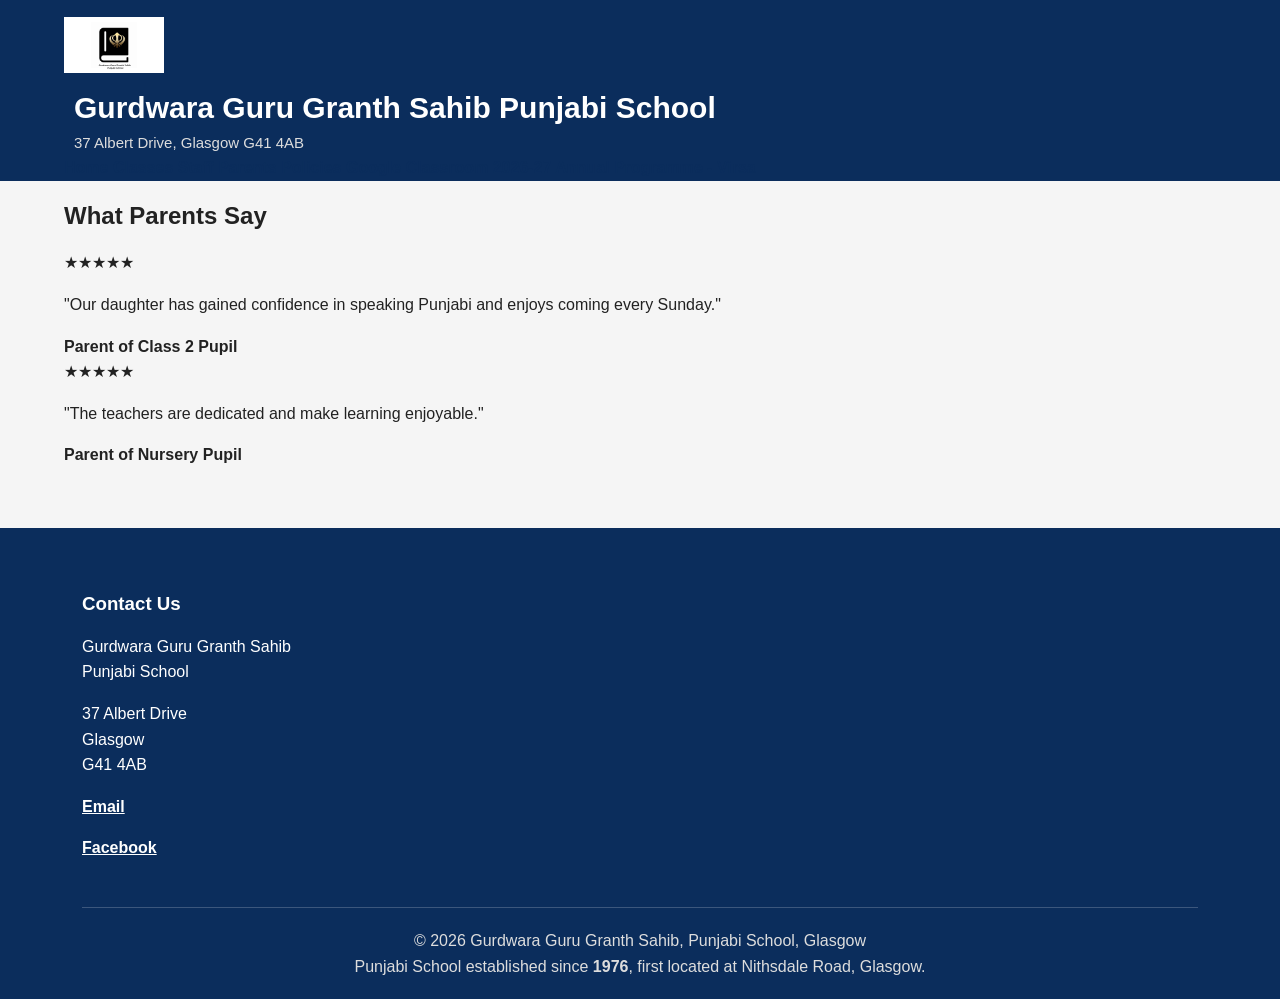
==== Approved feedback section.html @ 7d4b1378 "Fix broken menu links to Google Classroom, Virsa, Photo Library and other pages Co-Authored-By: Clau" ====
<!DOCTYPE html>
<html lang="en"><head>
<meta charset="UTF-8"><meta name="viewport" content="width=device-width,initial-scale=1">
<title>Gurdwara Guru Granth Sahib Punjabi  <br>School Glasgow </title>
<title><p></p> </title>
<link rel="stylesheet" href="css/style.css"> 
</head>
<body>


<header class="top">

    <div class="container">

        <div class="school-logo">
            <a href="index.html">
                <img src="images/logo.jpg" alt="Punjabi School Logo">
            </a>
        </div>

        <div class="school-title">
            <h1>Gurdwara Guru Granth Sahib Punjabi School</h1>
            <p>37 Albert Drive, Glasgow G41 4AB</p>
        </div>

        <nav>
            <strong>
                <a href="index.html">Home</a>
                <a href="classes.html">Classes</a>
                <a href="staff.html">Staff</a>
                <a href="parents.html">Parents</a>
                <a href="policies.html">Policies</a>
                <a href="googleclassroom.html">Google Classroom 2026-27</a>
                <a href="virsa.html">Annual Programme - Virsa</a>
            </strong>
        </nav>

    </div>

</header>


<section class="approved-feedback">

<div class="container">

<h2>What Parents Say</h2>

<div class="testimonial">

★★★★★

<p>

"Our daughter has gained confidence in speaking Punjabi and enjoys coming every Sunday."

</p>

<strong>

Parent of Class 2 Pupil

</strong>

</div>

<div class="testimonial">

★★★★★

<p>

"The teachers are dedicated and make learning enjoyable."

</p>

<strong>

Parent of Nursery Pupil

</strong>

</div>

</div>

</section>
<footer class="main-footer">

        <div class="footer-container">

            <div class="footer-section footer-contact">

                <h3>Contact Us</h3>

                <p>
                    Gurdwara Guru Granth Sahib<br>
                    Punjabi School
                </p>

                <p>
                    37 Albert Drive<br>
                    Glasgow<br>
                    G41 4AB
                </p>

                <p>
                    <a href="mailto:panjabischoolglasgow@gmail.com">
                        Email
                    </a>
                </p>

                <p>
                    <a href="https://www.facebook.com/PanjabiHeritageCultureSchool/"
                       target="_blank"
                       rel="noopener noreferrer">
                        Facebook
                    </a>
                </p>

            </div>

        </div>


        <div class="footer-bottom">

            <p>
                © 2026 Gurdwara Guru Granth Sahib, Punjabi School, Glasgow
            </p>

            <p>
                Punjabi School established since <strong>1976</strong>,
                first located at Nithsdale Road, Glasgow.
            </p>

        </div>

    </footer>


    <!-- JavaScript - only load once -->
    <script src="js/script.js"></script>

</body>
</html>
---- css/style.css ----
/* =========================================================
   GURDWARA GURU GRANTH SAHIB PUNJABI SCHOOL
   MASTER STYLESHEET
   Cleaned and consolidated version
   ========================================================= */

/* =========================================
   PUNJABI SCHOOL COLOUR THEME
   ========================================= */

:root {
    --school-navy: #0b2d5c;
    --school-navy-dark: #08244b;
    --school-gold: #c89b2b;
    --school-white: #ffffff;
}

* {
    box-sizing: border-box;
}

html {
    scroll-behavior: smooth;
}

body {
    margin: 0;
    padding: 0;
    font-family: Arial, Helvetica, sans-serif;
    background: #f5f5f5;
    color: #222;
    line-height: 1.6;
}

img {
    max-width: 100%;
    height: auto;
    display: block;
}

a {
    color: #0B2D5C;
    text-decoration: none;
}

a:hover {
    color: #C89B2B;
}

h1, h2, h3, h4 {
    line-height: 1.25;
}

.container {
    width: 90%;
    max-width: 1200px;
    margin: 0 auto;
}

/* =========================
   HEADER
========================= */


.site-header {
    background: var(--school-navy);
    color: var(--school-white);
    width: 100%;
}

.header-container {
    max-width: 1200px;
    margin: 0 auto;

    min-height: 120px;

    display: flex;
    align-items: center;
    justify-content: space-between;

    padding: 20px 30px;
}


/* School logo */

.school-logo img {
    width: 90px;
    height: 90px;

    object-fit: contain;
    display: block;
}


/* School name */

.school-title {
    flex: 1;
    margin-left: 25px;
}

.school-title h1 {
    color: var(--school-white);

    font-size: 30px;

    margin: 0 0 6px;

    line-height: 1.2;
}

.school-title p {
    color: var(--school-white);

    margin: 0;

    font-size: 15px;
}


/* Gold accent underneath header */

.site-header::after {
    content: "";

    display: block;

    height: 4px;

    background: var(--school-gold);
}


header {
    background: #0B2D5C;
    color: #fff;
    padding: 0;
    border: none;
    box-shadow: none;
}

.header-container {
    width: 90%;
    max-width: 1200px;
    min-height: 125px;
    margin: 0 auto;
    padding: 10px 20px;
    display: flex;
    align-items: center;
    justify-content: space-between;
    gap: 25px;
}

.school-logo img {
    width: 100px;
    height: 50;
}

.school-title {
    flex: 1;
    margin-left: 10px;
}

.school-title h1 {
    margin: 0;
    color: #fff;
    font-size: 30px;
}

.school-title p {
    margin: 5px 0 0;
    color: #ddd;
    font-size: 15px;
}

/* =========================
   HAMBURGER MENU
========================= */

.menu-btn {
    font-size: 32px;
    background: none;
    border: none;
    cursor: pointer;
    color: #fff;
    padding: 8px;
}

.side-menu {
    height: 100%;
    width: 0;
    position: fixed;
    top: 0;
    right: 0;
    background: #0B2D5C;
    overflow-x: hidden;
    transition: width 0.35s ease;
    padding-top: 80px;
    z-index: 9999;
}

.side-menu a {
    display: block;
    padding: 16px 35px;
    color: #fff;
    font-size: 20px;
    border-bottom: 1px solid rgba(255,255,255,0.1);
}

.side-menu a:hover {
    background: #C89B2B;
    color: #222;
}

.close-btn {
    position: absolute;
    top: 15px;
    right: 25px;
    font-size: 40px;
    color: #fff;
}

.menu-overlay {
    position: fixed;
    inset: 0;
    background: rgba(0,0,0,0.45);
    display: none;
    z-index: 9000;
}

/* =========================
   HERO / HOME
========================= */

.hero {
    position: relative;
    background:
        linear-gradient(rgba(11,45,92,.70), rgba(11,45,92,.70)),
        url("../images/sports day 2024.png") center center / cover;
    min-height: 550px;
    display: flex;
    justify-content: center;
    align-items: center;
    text-align: center;
    color: #fff;
}

.hero::before {
    content: "";
    position: absolute;
    inset: 0;
    background: rgba(0,0,0,0.15);
}

.hero-content {
    position: relative;
    z-index: 2;
    max-width: 850px;
    padding: 20px;
}

.hero h1 {
    color: #fff;
    font-size: 58px;
    margin: 0 0 20px;
}

.hero p {
    font-size: 22px;
    margin-bottom: 35px;
}

.hero-buttons {
    display: flex;
    justify-content: center;
    gap: 20px;
    flex-wrap: wrap;
}

/* =========================
   BUTTONS
========================= */

.btn,
.btn-small,
.download-btn {
    display: inline-block;
    transition: 0.3s;
}

.btn {
    background: #0B2D5C;
    color: #fff;
    padding: 12px 24px;
    border-radius: 7px;
    font-weight: bold;
}

.btn:hover,
.btn-small:hover,
.download-btn:hover {
    background: #C89B2B;
    color: #222;
    transform: translateY(-3px);
}

.btn-small {
    margin-top: 15px;
    background: #0B2D5C;
    color: #fff;
    padding: 10px 18px;
    border-radius: 6px;
}

.download-btn {
    margin-top: 20px;
    background: #0B2D5C;
    color: #fff;
    padding: 12px 24px;
    border-radius: 8px;
}

/* =========================
   BANNERS / PAGE TITLES
========================= */

.page-banner {
    background: linear-gradient(135deg, #0B2D5C, #C89B2B);
    color: #fff;
    text-align: center;
    padding: 55px 20px;
    border: none;
}

.page-banner h1 {
    margin: 0;
    color: #fff;
    font-size: 42px;
}

.notice-bar,
.announcement {
    background: #C89B2B;
    color: #fff;
    text-align: center;
    padding: 15px;
    font-weight: 600;
}

/* =========================
   GENERAL CONTENT
========================= */

main {
    width: 90%;
    max-width: 1200px;
    margin: 0 auto;
    padding: 50px 0;
}

.section-title {
    text-align: center;
    color: #0B2D5C;
    margin-bottom: 15px;
}

.section-subtitle {
    text-align: center;
    color: #666;
    margin-bottom: 50px;
}

.page-content {
    padding: 70px 0;
}

.page-content h2 {
    color: #0B2D5C;
    margin-bottom: 20px;
}

.page-content p {
    margin-bottom: 18px;
    color: #555;
}

.about {
    background: #F5F7FA;
}

/* =========================
   WELCOME / HOME
========================= */

.welcome {
    background: #fff;
    padding: 80px 0;
}

.welcome-grid {
    display: grid;
    grid-template-columns: 1fr 1fr;
    gap: 50px;
    align-items: center;
}

.welcome img {
    border-radius: 15px;
    box-shadow: 0 10px 30px rgba(0,0,0,.12);
}

.welcome-text h2 {
    margin-bottom: 25px;
}

.welcome-text p {
    margin-bottom: 18px;
}

img {
    max-width: 100%;
    height: auto;
    display: block;
}
/* =========================
   FEATURE / QUICK CARDS
========================= */

.feature-grid,
.quick-links,
.news-grid,
.class-grid,
.classroom-grid,
.policy-grid,
.parent-grid,
.staff-grid,
.gallery-grid {
    display: grid;
}

.feature-grid {
    grid-template-columns: repeat(auto-fit, minmax(250px, 1fr));
    gap: 30px;
}

.feature-card {
    background: #fff;
    padding: 35px;
    border-radius: 15px;
    border-top: 6px solid #C89B2B;
    text-align: center;
    box-shadow: 0 10px 25px rgba(0,0,0,.08);
    transition: 0.3s;
}

.feature-card:hover {
    transform: translateY(-8px);
}

.feature-card i {
    font-size: 45px;
    color: #C89B2B;
    margin-bottom: 20px;
}

.quick-links {
    grid-template-columns: repeat(auto-fit, minmax(200px, 1fr));
    gap: 25px;
}

.quick-card {
    background: #0B2D5C;
    color: #fff;
    padding: 30px;
    border-radius: 12px;
    text-align: center;
    transition: 0.3s;
}

.quick-card:hover {
    background: #C89B2B;
}

.quick-card h3 {
    color: #fff;
}

/* =========================
   PHOTOS / GALLERY
========================= */

.photo-grid {
    display: grid;
    grid-template-columns: repeat(auto-fit, minmax(300px, 1fr));
    gap: 25px;
}

.photo-grid img,
.gallery-grid img {
    width: 100%;
    border-radius: 12px;
    cursor: pointer;
    transition: 0.35s;
}

.photo-grid img:hover,
.gallery-grid img:hover {
    transform: scale(1.03);
    box-shadow: 0 10px 30px rgba(0,0,0,.18);
}

.gallery-grid {
    grid-template-columns: repeat(auto-fit, minmax(250px, 1fr));
    gap: 20px;
}

.photo-caption,
.caption {
    text-align: center;
    margin-top: 10px;
    color: #666;
    font-size: 14px;
}

/* =========================
   STATISTICS / CTA
========================= */

.stats {
    background: #0B2D5C;
    color: #fff;
}

.stats-grid {
    display: grid;
    grid-template-columns: repeat(auto-fit, minmax(180px, 1fr));
    gap: 30px;
    text-align: center;
}

.stat-box h2 {
    color: #C89B2B;
    font-size: 46px;
}

.stat-box p {
    color: #fff;
}

.cta {
    background: linear-gradient(135deg, #0B2D5C, #173f78);
    color: #fff;
    text-align: center;
}

.cta h2 {
    color: #fff;
    margin-bottom: 20px;
}

.cta p {
    max-width: 800px;
    margin: 0 auto 30px;
}

/* =========================
   TWO COLUMN / VIDEO
========================= */

.two-column {
    display: grid;
    grid-template-columns: 1fr 1fr;
    gap: 50px;
    align-items: center;
}

.two-column img {
    border-radius: 15px;
}

.video-box {
    background: #ddd;
    height: 400px;
    border-radius: 15px;
    display: flex;
    justify-content: center;
    align-items: center;
    font-size: 30px;
    color: #666;
}

/* =========================
   NEWS
========================= */

.news-grid {
    grid-template-columns: repeat(auto-fit, minmax(320px, 1fr));
    gap: 30px;
}

.news-card {
    background: #fff;
    border-radius: 15px;
    overflow: hidden;
    box-shadow: 0 8px 22px rgba(0,0,0,.08);
}

.news-card img {
    width: 100%;
    height: 220px;
    object-fit: cover;
}

.news-content {
    padding: 25px;
}

/* =========================
   INFORMATION BOXES
========================= */

.info-box,
.intro-box {
    background: #fff;
    border-left: 6px solid #C89B2B;
    padding: 30px;
    margin: 35px 0;
    border-radius: 10px;
    box-shadow: 0 8px 20px rgba(0,0,0,.08);
}

.info-box h3 {
    color: #0B2D5C;
}

/* =========================
   CLASSES
========================= */

.class-grid {
    grid-template-columns: repeat(auto-fit, minmax(280px, 1fr));
    gap: 30px;
    margin-top: 40px;
}

.class-card {
    background: #fff;
    border-radius: 15px;
    overflow: hidden;
    box-shadow: 0 10px 25px rgba(0,0,0,.08);
    transition: 0.3s;
}

.class-card:hover {
    transform: translateY(-8px);
}

.class-card img {
    width: 100%;
    height: 220px;
    object-fit: cover;
}

.class-content {
    padding: 25px;
}

.class-content h3 {
    color: #0B2D5C;
    margin-bottom: 10px;
}

.class-content ul {
    margin-left: 20px;
}

.class-content li {
    margin-bottom: 8px;
}

.centre-heading {
    text-align: center;
    color: #0B2D5C;
    margin: 50px 0 30px;
}

.journey {
    display: flex;
    justify-content: center;
    align-items: center;
    flex-wrap: wrap;
    gap: 15px;
    margin-bottom: 50px;
}

.step {
    background: #0B2D5C;
    color: #fff;
    padding: 20px;
    border-radius: 12px;
    min-width: 140px;
    text-align: center;
}

.arrow {
    font-size: 28px;
    color: #C89B2B;
}

.class-layout {
    display: grid;
    grid-template-columns: 1fr 1fr;
    gap: 40px;
    align-items: center;
    margin: 60px 0;
}

.class-layout.reverse {
    direction: rtl;
}

.class-layout.reverse .class-content {
    direction: ltr;
}

.class-image img {
    width: 100%;
    border-radius: 12px;
}

.register-banner {
    background: #C89B2B;
    color: #222;
    text-align: center;
    padding: 60px 20px;
    margin-top: 60px;
}

/* =========================
   GOOGLE CLASSROOM
========================= */

.classroom-grid {
    grid-template-columns: repeat(auto-fit, minmax(260px, 1fr));
    gap: 25px;
}

.classroom-card {
    background: #fff;
    padding: 30px;
    border-radius: 12px;
    text-align: center;
    box-shadow: 0 8px 20px rgba(0,0,0,.08);
    transition: 0.3s;
}

.classroom-card:hover {
    transform: translateY(-6px);
}

.classroom-card h3 {
    color: #0B2D5C;
    margin-bottom: 12px;
}

.classroom-card p {
    color: #666;
}

/* =========================
   POLICIES
========================= */

.policy-intro {
    text-align: center;
    max-width: 900px;
    margin: 0 auto 40px;
}

.policy-grid {
    grid-template-columns: repeat(auto-fit, minmax(280px, 1fr));
    gap: 25px;
}

.policy-card {
    background: #fff;
    padding: 28px;
    border-radius: 12px;
    box-shadow: 0 8px 20px rgba(0,0,0,.08);
    transition: 0.3s;
}

.policy-card:hover {
    transform: translateY(-6px);
}

.policy-card h3 {
    color: #0B2D5C;
    margin-top: 0;
}

.policy-card p {
    color: #555;
    margin-bottom: 20px;
}

.policy-card a {
    display: inline-block;
    background: #0B2D5C;
    color: #fff;
    padding: 10px 18px;
    border-radius: 6px;
    font-weight: bold;
}

.policy-card a:hover {
    background: #C89B2B;
    color: #222;
}

.download-note {
    background: #fff;
    text-align: center;
    padding: 40px 20px;
    margin-top: 50px;
    border-radius: 12px;
    box-shadow: 0 5px 18px rgba(0,0,0,.08);
}

/* =========================
   PARENTS
========================= */

.parent-box {
    background: #fff;
    padding: 40px;
    border-radius: 12px;
    box-shadow: 0 6px 20px rgba(0,0,0,.08);
    margin: 50px 0;
}

.parent-grid {
    grid-template-columns: repeat(auto-fit, minmax(250px, 1fr));
    gap: 25px;
    margin: 40px 0;
}

.parent-card {
    background: #fff;
    padding: 30px;
    border-radius: 10px;
    box-shadow: 0 5px 18px rgba(0,0,0,.08);
    text-align: center;
    transition: 0.3s;
}

.parent-card:hover {
    transform: translateY(-6px);
}

.parent-card h3 {
    margin-bottom: 15px;
}

.parent-card i {
    font-size: 45px;
    color: #C89B2B;
    margin-bottom: 20px;
}

.coming-soon {
    background: #eef5ff;
    padding: 35px;
    border-left: 6px solid #0B2D5C;
    margin: 50px 0;
    border-radius: 10px;
}

.faq {
    background: #fff;
    padding: 40px;
    border-radius: 12px;
    box-shadow: 0 5px 20px rgba(0,0,0,.08);
    margin-bottom: 60px;
}

.faq h3,
.faq-item h3 {
    color: #0B2D5C;
}

.faq-item {
    background: #fff;
    margin-bottom: 20px;
    padding: 25px;
    border-radius: 10px;
    box-shadow: 0 5px 18px rgba(0,0,0,.08);
}

/* =========================
   STAFF / VOLUNTEERS
========================= */

.staff-grid {
    grid-template-columns: repeat(auto-fit, minmax(260px, 1fr));
    gap: 30px;
}

.staff-card {
    background: #fff;
    border-radius: 15px;
    overflow: hidden;
    box-shadow: 0 8px 20px rgba(0,0,0,.08);
    text-align: center;
    transition: 0.3s;
}

.staff-card:hover {
    transform: translateY(-8px);
}

.staff-card img {
    width: 100%;
    height: 300px;
    object-fit: cover;
}

.staff-info {
    padding: 25px;
}

.staff-info h3 {
    margin-bottom: 8px;
}

.staff-info p {
    color: #777;
}

/* =========================
   VIRSA
========================= */

.virsa-banner {
    background: linear-gradient(135deg, #C89B2B, #0B2D5C);
    color: #fff;
    padding: 70px 30px;
    text-align: center;
    border-radius: 15px;
}

.virsa-banner h2 {
    color: #fff;
}

.programme {
    background: #fff;
    padding: 35px;
    border-radius: 12px;
    box-shadow: 0 8px 20px rgba(0,0,0,.08);
}

/* =========================
   TIMELINE
========================= */

.timeline {
    border-left: 4px solid #C89B2B;
    margin: 40px 0;
    padding-left: 30px;
}

.timeline-item {
    margin-bottom: 40px;
    position: relative;
}

.timeline-item::before {
    content: "";
    width: 18px;
    height: 18px;
    background: #0B2D5C;
    border-radius: 50%;
    position: absolute;
    left: -41px;
    top: 5px;
}

/* =========================
   DONATION / CONTACT
========================= */

.donation-box {
    background: #0B2D5C;
    color: #fff;
    text-align: center;
    padding: 50px;
    border-radius: 15px;
}

.donation-box h2 {
    color: #fff;
}

.bank-details {
    background: #fff;
    color: #333;
    margin-top: 30px;
    padding: 25px;
    border-radius: 10px;
    display: inline-block;
}

.contact-grid {
    display: grid;
    grid-template-columns: 1fr 1fr;
    gap: 40px;
}

.contact-card {
    background: #fff;
    padding: 35px;
    border-radius: 12px;
    box-shadow: 0 8px 20px rgba(0,0,0,.08);
}

.contact-box {
    background: #0B2D5C;
    color: #fff;
    text-align: center;
    padding: 60px 20px;
    margin-top: 60px;
}

.contact-box h2 {
    color: #fff;
}

iframe {
    width: 100%;
    height: 400px;
    border: none;
    border-radius: 12px;
}

/* =========================
   TABLES
========================= */

.school-table {
    width: 100%;
    border-collapse: collapse;
    margin-bottom: 50px;
}

.school-table th,
.school-table td {
    border: 1px solid #ddd;
    padding: 15px;
    text-align: left;
}

.school-table th {
    background: #0B2D5C;
    color: #fff;
}

table tr:nth-child(even) {
    background: #f5f5f5;
}

table tr:hover {
    background: #eef4ff;
}

/* =========================
   FORMS
========================= */

input,
textarea,
select {
    width: 100%;
    padding: 12px;
    border: 1px solid #ccc;
    border-radius: 8px;
    margin-bottom: 15px;
    font-family: Arial, Helvetica, sans-serif;
}

input:focus,
textarea:focus,
select:focus {
    outline: none;
    border-color: #0B2D5C;
}

/* =========================
   SOCIAL ICONS
========================= */

.social-icons {
    display: flex;
    gap: 15px;
    margin-top: 15px;
}

.social-icons a {
    width: 40px;
    height: 40px;
    background: #fff;
    color: #0B2D5C;
    display: flex;
    justify-content: center;
    align-items: center;
    border-radius: 50%;
}

.social-icons a:hover {
    background: #C89B2B;
    color: #fff;
}

/* =========================
   ANIMATIONS
========================= */

.fade-in {
    animation: fadeIn 1s ease-in-out;
}

@keyframes fadeIn {
    from {
        opacity: 0;
        transform: translateY(25px);
    }
    to {
        opacity: 1;
        transform: translateY(0);
    }
}

.hover-lift {
    transition: 0.3s;
}

.hover-lift:hover {
    transform: translateY(-8px);
}

/* =========================
   BACK TO TOP
========================= */

#topBtn {
    position: fixed;
    bottom: 30px;
    right: 30px;
    background: #0B2D5C;
    color: #fff;
    border: none;
    padding: 15px 18px;
    border-radius: 50%;
    cursor: pointer;
    display: none;
    font-size: 20px;
    box-shadow: 0 8px 20px rgba(0,0,0,.2);
    z-index: 999;
}

#topBtn:hover {
    background: #C89B2B;
}

/* =========================
   GENERAL CARD
========================= */

.card {
    background: #fff;
    border-radius: 12px;
    box-shadow: 0 5px 18px rgba(0,0,0,.08);
    transition: 0.3s;
}

.card:hover {
    transform: translateY(-6px);
}

/* =========================
   FOOTER
========================= */

footer {
    background: #0B2D5C !important;
    color: #fff !important;
    padding: 45px 20px 20px;
    margin-top: 60px;
    border: none !important;
}

footer a {
    color: #ffffff !important;
    text-decoration: underline;
    font-weight: bold;
    visibility: visible !important;
    opacity: 1 !important;
}

footer a:hover {
    color: #C89B2B !important;
}

.footer-container {
    width: 90%;
    max-width: 1200px;
    margin: 0 auto;
    display: flex;
    justify-content: space-between;
    align-items: flex-start;
    gap: 40px;
    flex-wrap: wrap;
}

.footer-column {
    flex: 1;
    min-width: 220px;
}

.footer-column h3 {
    color: #fff !important;
    margin-top: 0;
}

.footer-column p {
    color: #eee !important;
    margin: 8px 0;
}

.footer-column a {
    color: #fff !important;
    text-decoration: none;
}

.footer-column a:hover {
    color: #C89B2B !important;
}

.footer-bottom {
    width: 90%;
    max-width: 1200px;
    margin: 30px auto 0;
    padding-top: 20px;
    text-align: center;
    border-top: 1px solid rgba(255,255,255,0.2);
}

.footer-bottom p {
    color: #ddd !important;
    margin: 0;
}

/* =========================
   RESPONSIVE - TABLET
========================= */

@media (max-width: 768px) {

    .footer-brand img {
        width: 45px;
        height: 45px;
    }

    .footer-brand h3 {
        font-size: 16px;
    }

    .footer-brand {
        gap: 10px;
    }

}
@media (max-width: 900px) {

    .hero {
        min-height: 420px;
    }

    .hero h1 {
        font-size: 40px;
    }

    .hero p {
        font-size: 18px;
    }

    .welcome-grid,
    .two-column,
    .contact-grid,
    .class-layout {
        grid-template-columns: 1fr;
    }

    .class-grid,
    .staff-grid,
    .gallery-grid {
        grid-template-columns: 1fr;
    }

    .class-layout.reverse {
        direction: ltr;
    }
}

/* =========================
   RESPONSIVE - MOBILE
========================= */

@media (max-width: 768px) {

    .header-container {
        min-height: 100px;
        padding: 10px;
        gap: 12px;
		Color:white;
    }
.top nav a {
    color: white;
}
    .school-logo img {
        width: 75px;
    }

    .school-title {
        margin-left: 0;
    }

    .school-title h1 {
        font-size: 21px;
    }

    .school-title p {
        font-size: 12px;
    }

    .menu-btn {
        font-size: 28px;
    }

    .page-banner {
        padding: 40px 15px;
    }

    .page-banner h1 {
        font-size: 30px;
    }

    .hero h1 {
        font-size: 34px;
    }

    .hero p {
        font-size: 18px;
    }

    .policy-grid,
    .parent-grid,
    .classroom-grid,
    .feature-grid,
    .news-grid {
        grid-template-columns: 1fr;
    }

    .footer-container {
        flex-direction: column;
        text-align: center;
    }

    .footer-column {
        width: 100%;
    }

    .footer-bottom {
        width: 100%;
    }
}

/* =========================
   PHOTO LIBRARY
========================= */

.gallery-section {
    margin-top: 45px;
    margin-bottom: 55px;
}

.gallery-section h2 {
    color: #0B2D5C;
    margin-bottom: 10px;
}

.gallery-section > p {
    margin-bottom: 25px;
}


/* 3 equal columns */

.gallery-section .gallery-grid {
    display: grid;
    grid-template-columns: repeat(3, 1fr);
    gap: 25px;
    width: 100%;
}


/* EVERY photo has exactly the same box */

.gallery-section .gallery-item {
    width: 100% !important;
    height: 220px !important;
    max-height: 220px !important;
    overflow: hidden;
    background: #eeeeee;
    border-radius: 6px;
}


/* EVERY image has exactly the same size */

.gallery-section .gallery-item img {
    width: 100% !important;
    height: 220px !important;
    max-width: none !important;
    max-height: 220px !important;
    object-fit: cover !important;
    object-position: center;
    display: block;
}


/* Video */

.gallery-section .gallery-item video {
    width: 100% !important;
    height: 220px !important;
    object-fit: cover;
    display: block;
}


/* Tablet */

@media (max-width: 900px) {

    .gallery-section .gallery-grid {
        grid-template-columns: repeat(2, 1fr);
    }

}


/* Phone */

@media (max-width: 600px) {

    .gallery-section .gallery-grid {
        grid-template-columns: 1fr;
    }

    .gallery-section .gallery-item,
    .gallery-section .gallery-item img,
    .gallery-section .gallery-item video {
        height: 230px !important;
        max-height: 230px !important;
    }

}

/* =========================
   PRINT
========================= */

@media print {

    header,
    footer,
    .menu-btn,
    .side-menu,
    .menu-overlay,
    #topBtn {
        display: none !important;
    }

    body {
        background: #fff;
        color: #000;
    }
}

/* =========================================================
   END OF MASTER STYLESHEET
========================================================= */
/* =========================================
   HOME PAGE POSTER
   ========================================= */

.home-poster {
    max-width: 900px;
    margin: 30px auto;
    text-align: center;
}

.home-poster img {
    width: 100%;
    height: auto;
    max-height: 220px;
    object-fit: cover;
    display: block;
    border-radius: 8px;
}
/* =========================================
   IMPORTANT ANNOUNCEMENTS
   ========================================= */

.announcements {
    margin-top: 45px;
    margin-bottom: 45px;
}

.announcement-box {
    background: #ffffff;
    border: 3px solid #c89b2b;
    border-radius: 12px;
    padding: 0;
    box-shadow: 0 6px 18px rgba(0, 0, 0, 0.12);
    overflow: hidden;
}

/* Main heading */

.announcement-heading {
    background: #0b2d5c;
    color: #ffffff;
    text-align: center;
    padding: 22px 20px;
}

.announcement-heading span {
    display: inline-block;
    background: #c89b2b;
    color: #0b2d5c;
    font-weight: 700;
    font-size: 13px;
    letter-spacing: 1px;
    padding: 5px 14px;
    border-radius: 20px;
    margin-bottom: 8px;
}

.announcement-heading h2 {
    color: #ffffff;
    margin: 0;
    font-size: 27px;
}

/* Individual announcements */

.announcement {
    display: flex;
    align-items: stretch;
    margin: 20px;
    background: #f7f7f7;
    border-radius: 8px;
    overflow: hidden;
    border-left: 6px solid #c89b2b;
}

/* Date section */

.announcement-date {
    background: #0b2d5c;
    color: #ffffff;
    min-width: 190px;
    padding: 20px;
    display: flex;
    flex-direction: column;
    justify-content: center;
    text-align: center;
    font-size: 14px;
    line-height: 1.5;
}

.announcement-date strong {
    color: #ffffff;
    font-size: 17px;
}

/* Text section */

.announcement-text {
    padding: 20px 25px;
    flex: 1;
}

.announcement-text h3 {
    color: #0b2d5c;
    margin: 0 0 8px;
    font-size: 21px;
}

.announcement-text p {
    margin: 5px 0;
    line-height: 1.6;
    color: #333333;
}

.return-date {
    color: #0b2d5c !important;
    font-weight: 600;
}

/* Mobile */

@media (max-width: 600px) {

    .announcement-heading h2 {
        font-size: 23px;
    }

    .announcement {
        display: block;
        margin: 15px;
    }

    .announcement-date {
        min-width: auto;
        padding: 15px;
    }

    .announcement-text {
        padding: 18px;
        text-align: center;
    }

}
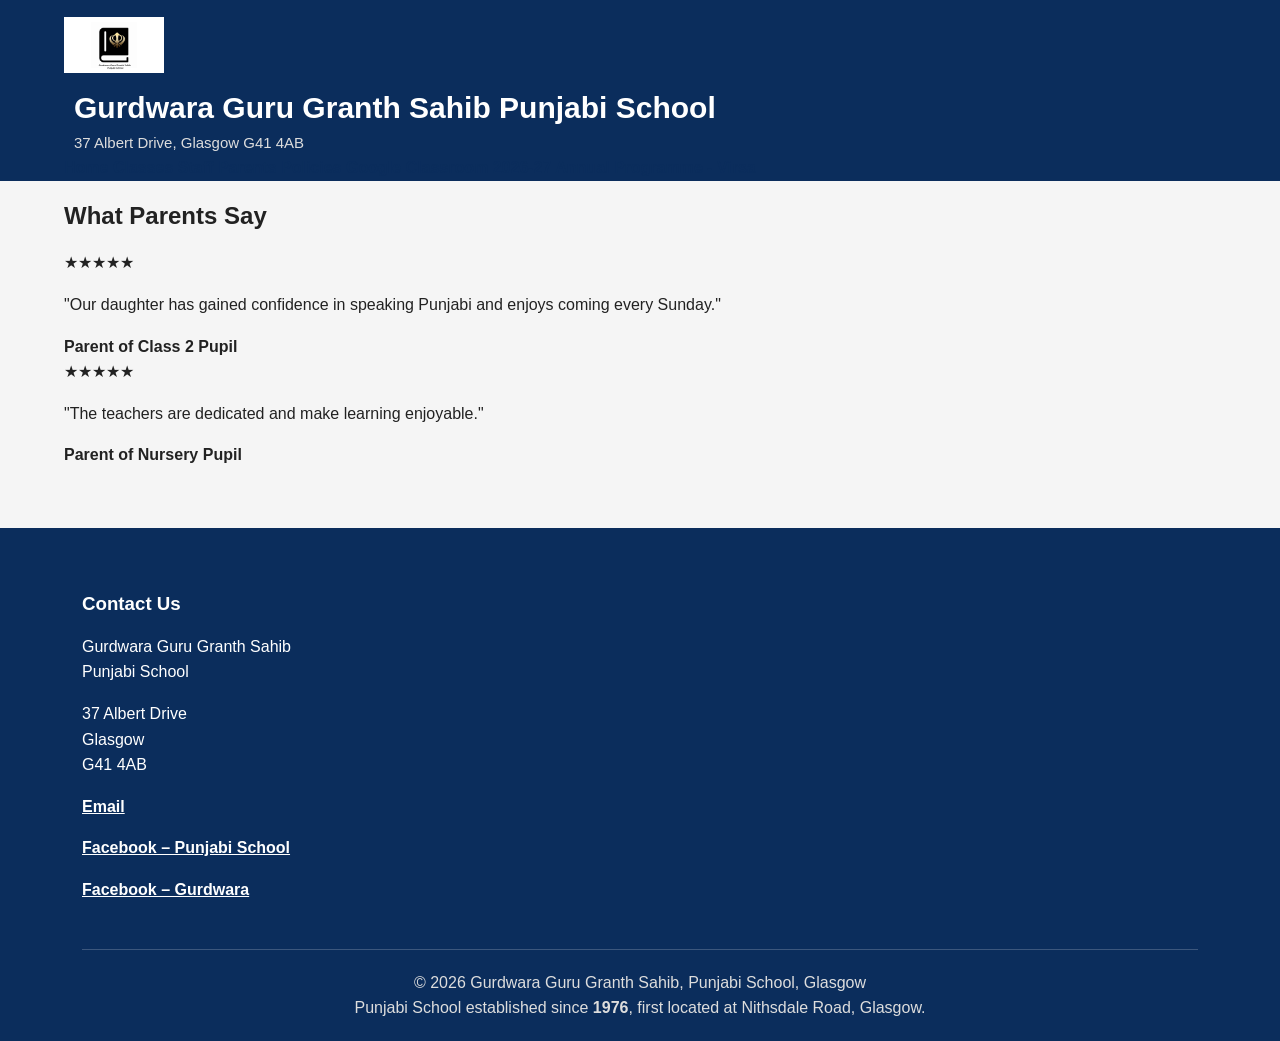
==== commit 7242c8d3: "Use the same footer on every page with both Facebook links and a working email link Co-Authored-By: " ====
--- a/Approved feedback section.html
+++ b/Approved feedback section.html
@@ -114,7 +114,15 @@
                     <a href="https://www.facebook.com/PanjabiHeritageCultureSchool/"
                        target="_blank"
                        rel="noopener noreferrer">
-                        Facebook
+                        Facebook &ndash; Punjabi School
+                    </a>
+                </p>
+
+                <p>
+                    <a href="https://www.facebook.com/TheGlasgowGurdwara/"
+                       target="_blank"
+                       rel="noopener noreferrer">
+                        Facebook &ndash; Gurdwara
                     </a>
                 </p>
 
@@ -122,11 +130,10 @@
 
         </div>
 
-
         <div class="footer-bottom">
 
             <p>
-                © 2026 Gurdwara Guru Granth Sahib, Punjabi School, Glasgow
+                &copy; 2026 Gurdwara Guru Granth Sahib, Punjabi School, Glasgow
             </p>
 
             <p>
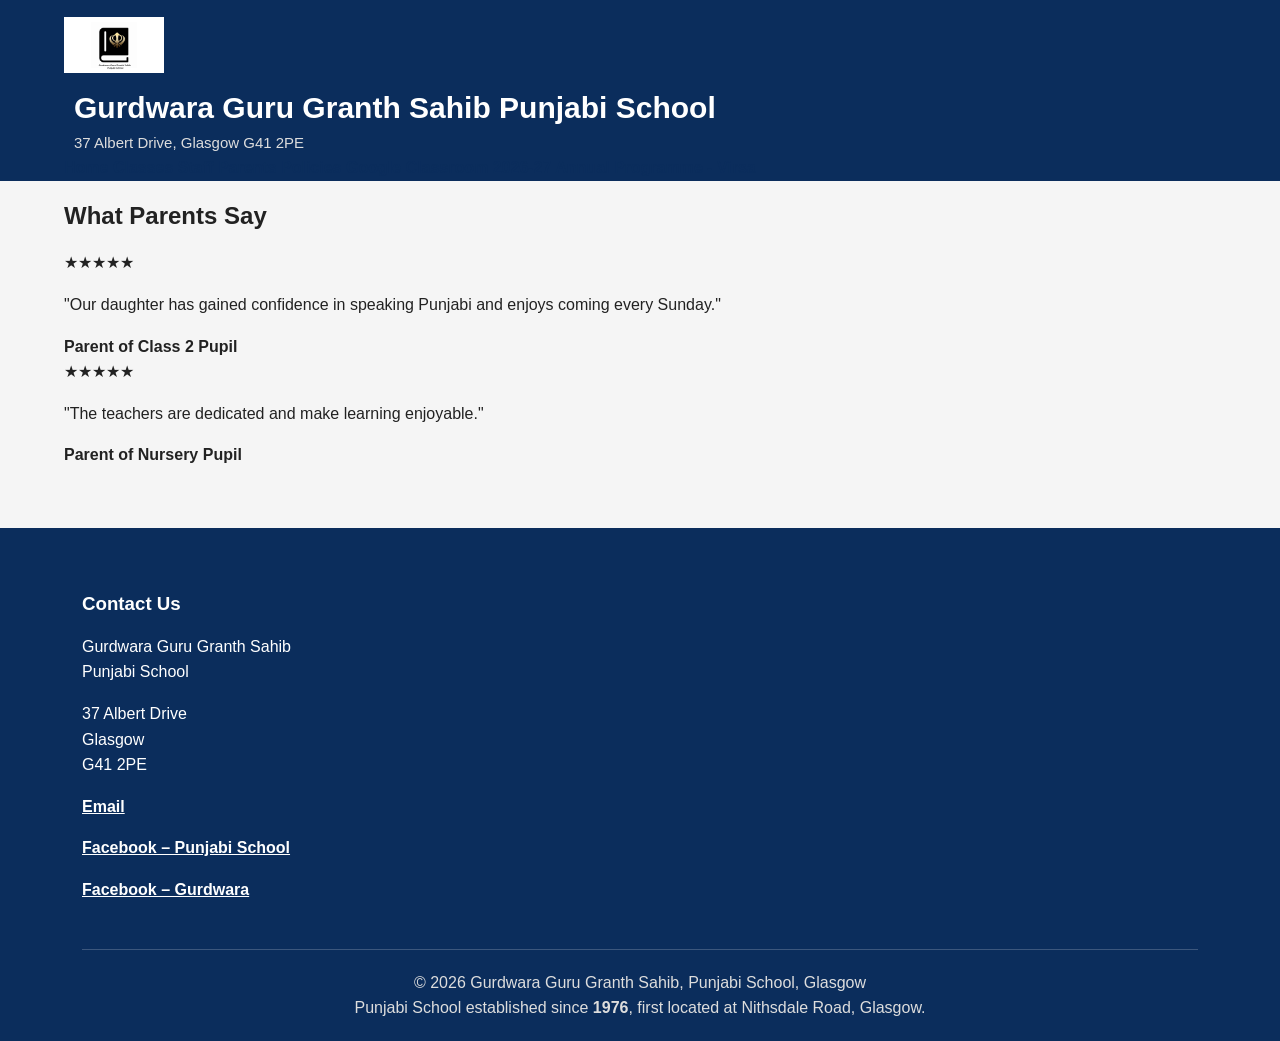
==== commit f83f0699: "Correct postcode to G41 2PE on all pages Co-Authored-By: Claude Opus 5.5 <noreply@anthropic.com> Cla" ====
--- a/Approved feedback section.html
+++ b/Approved feedback section.html
@@ -20,7 +20,7 @@
 
         <div class="school-title">
             <h1>Gurdwara Guru Granth Sahib Punjabi School</h1>
-            <p>37 Albert Drive, Glasgow G41 4AB</p>
+            <p>37 Albert Drive, Glasgow G41 2PE</p>
         </div>
 
         <nav>
@@ -101,7 +101,7 @@
                 <p>
                     37 Albert Drive<br>
                     Glasgow<br>
-                    G41 4AB
+                    G41 2PE
                 </p>
 
                 <p>
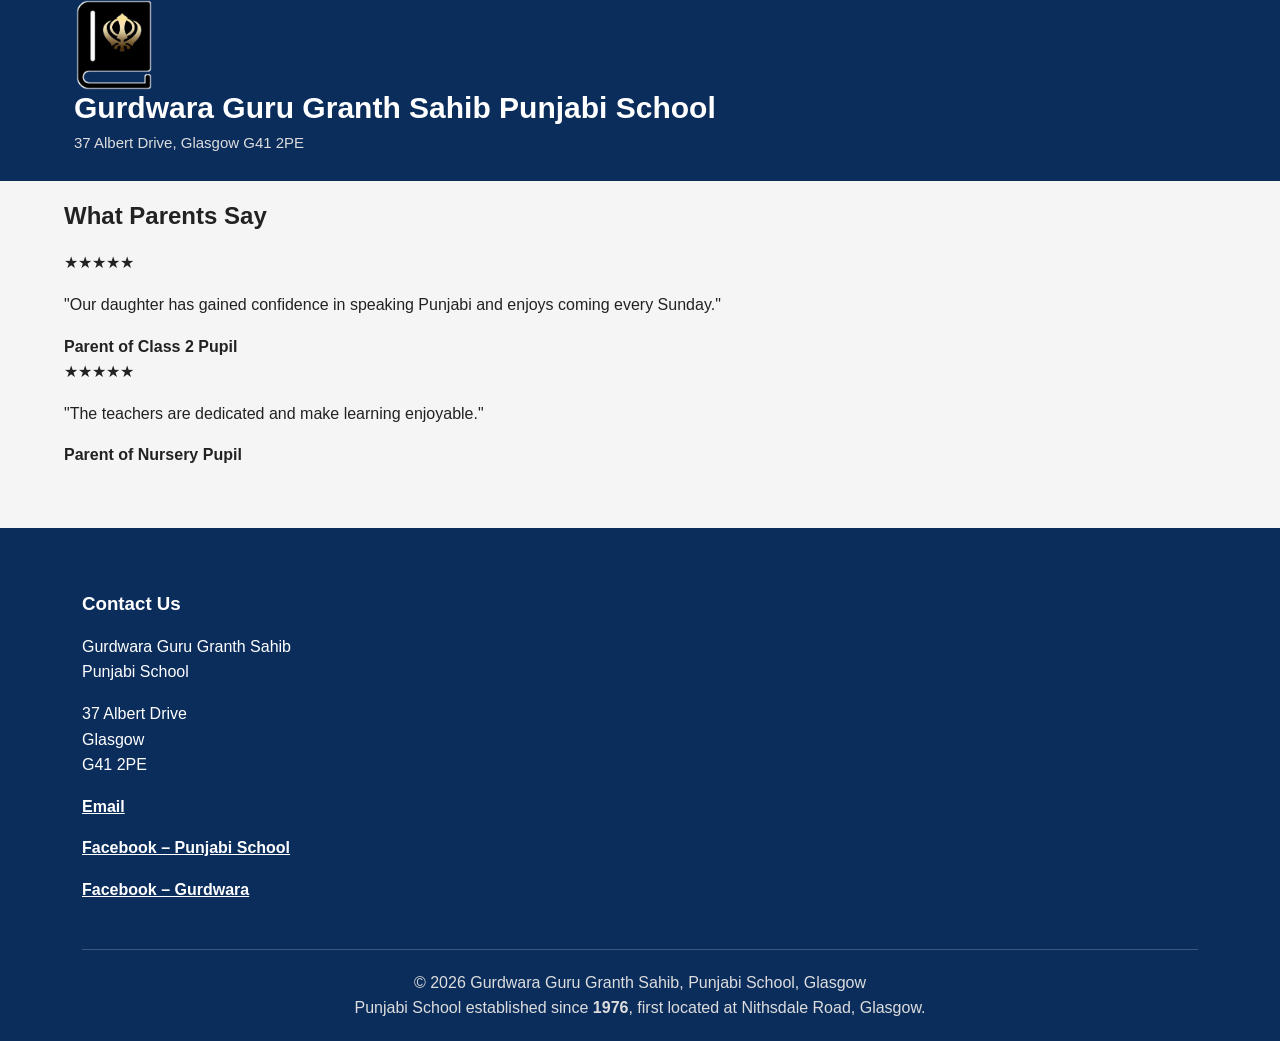
==== commit 6a5a97ab: "Use logo without white background in header and add browser tab icons Co-Authored-By: Claude Opus 5." ====
--- a/Approved feedback section.html
+++ b/Approved feedback section.html
@@ -2,6 +2,9 @@
 <html lang="en"><head>
 <meta charset="UTF-8"><meta name="viewport" content="width=device-width,initial-scale=1">
 <title>Gurdwara Guru Granth Sahib Punjabi  <br>School Glasgow </title>
+    <link rel="icon" type="image/png" sizes="32x32" href="images/favicon-32.png">
+    <link rel="icon" type="image/png" sizes="192x192" href="images/favicon-192.png">
+    <link rel="apple-touch-icon" href="images/apple-touch-icon.png">
 <title><p></p> </title>
 <link rel="stylesheet" href="css/style.css"> 
 </head>
@@ -14,7 +17,7 @@
 
         <div class="school-logo">
             <a href="index.html">
-                <img src="images/logo.jpg" alt="Punjabi School Logo">
+                <img src="images/logo-header.png" alt="Punjabi School Logo">
             </a>
         </div>
 
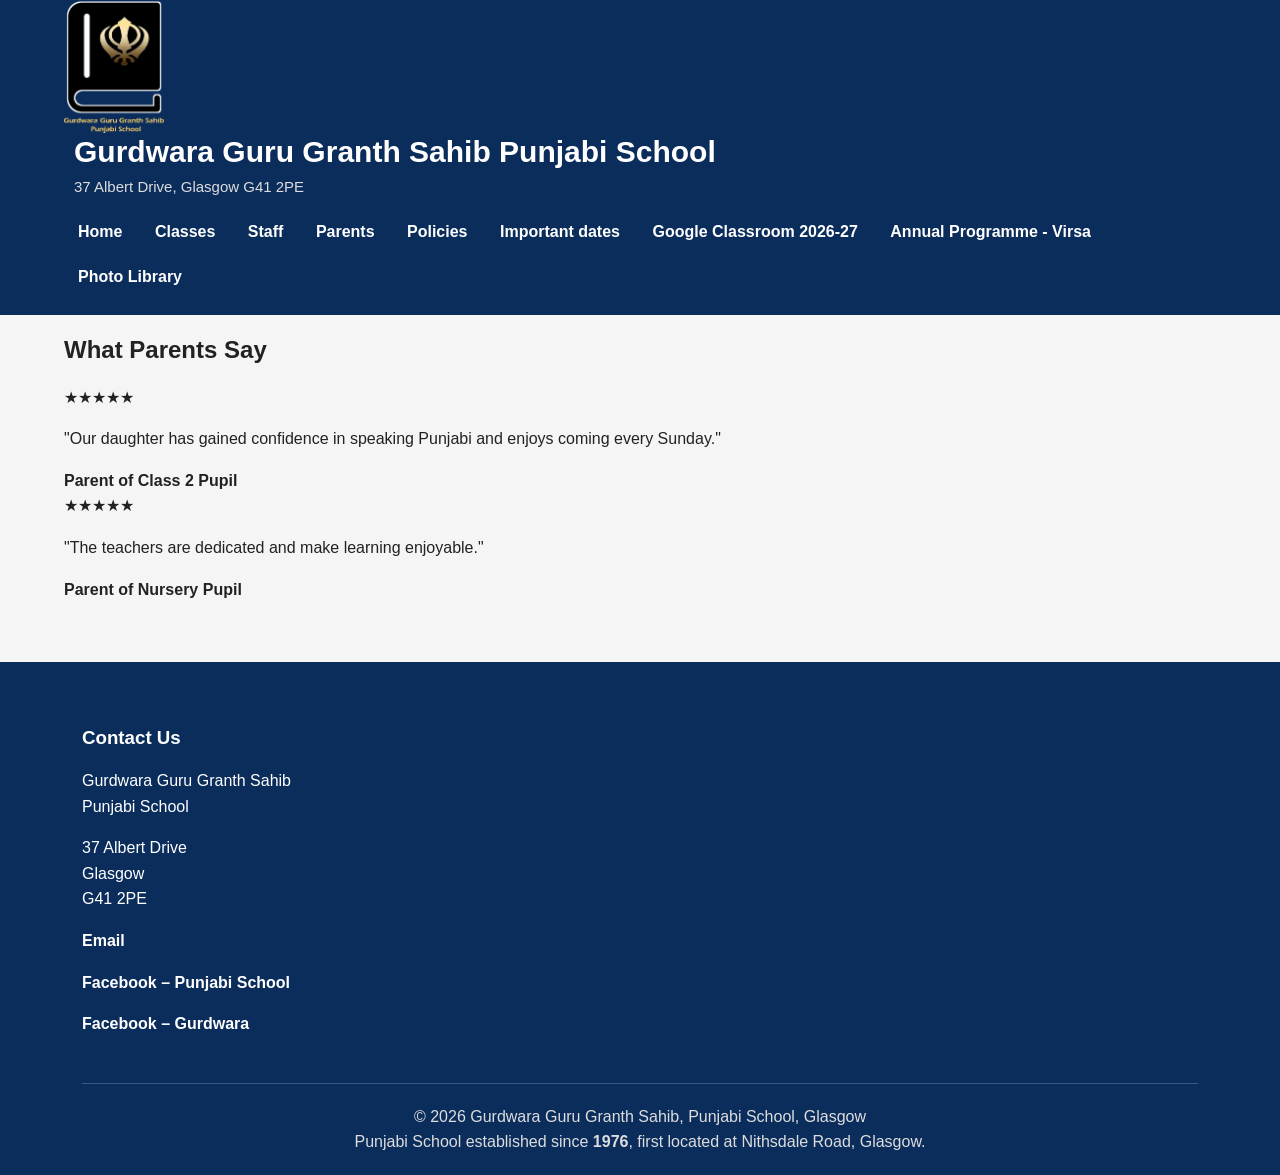
==== commit 8bdb62b3: "Merge stylesheets into css/site.css, add editable dates list, same menu on every page, fix Contact l" ====
--- a/Approved feedback section.html
+++ b/Approved feedback section.html
@@ -6,7 +6,7 @@
     <link rel="icon" type="image/png" sizes="192x192" href="images/favicon-192.png">
     <link rel="apple-touch-icon" href="images/apple-touch-icon.png">
 <title><p></p> </title>
-<link rel="stylesheet" href="css/style.css"> 
+    <link rel="stylesheet" href="css/site.css">
 </head>
 <body>
 
@@ -33,8 +33,10 @@
                 <a href="staff.html">Staff</a>
                 <a href="parents.html">Parents</a>
                 <a href="policies.html">Policies</a>
+                <a href="calendar.html">Important dates</a>
                 <a href="googleclassroom.html">Google Classroom 2026-27</a>
                 <a href="virsa.html">Annual Programme - Virsa</a>
+                <a href="photo_library.html">Photo Library</a>
             </strong>
         </nav>
 
@@ -88,7 +90,7 @@
 </div>
 
 </section>
-<footer class="main-footer">
+<footer class="main-footer" id="contact">
 
         <div class="footer-container">
 
--- a/css/site.css
+++ b/css/site.css
@@ -0,0 +1,2058 @@
+/* =========================================================
+   PUNJABI SCHOOL GLASGOW - MAIN STYLESHEET
+   One stylesheet for every page.
+   ========================================================= */
+
+/* =========================================================
+   GURDWARA GURU GRANTH SAHIB PUNJABI SCHOOL
+   MASTER STYLESHEET
+   Cleaned and consolidated version
+   ========================================================= */
+
+/* =========================================
+   PUNJABI SCHOOL COLOUR THEME
+   ========================================= */
+
+:root {
+    --school-navy: #0b2d5c;
+    --school-navy-dark: #08244b;
+    --school-gold: #c89b2b;
+    --school-white: #ffffff;
+}
+
+* {
+    box-sizing: border-box;
+}
+
+html {
+    scroll-behavior: smooth;
+}
+
+body {
+    margin: 0;
+    padding: 0;
+    font-family: Arial, Helvetica, sans-serif;
+    background: #f5f5f5;
+    color: #222;
+    line-height: 1.6;
+}
+
+img {
+    max-width: 100%;
+    height: auto;
+    display: block;
+}
+
+a {
+    color: #0B2D5C;
+    text-decoration: none;
+}
+
+a:hover {
+    color: #C89B2B;
+}
+
+h1, h2, h3, h4 {
+    line-height: 1.25;
+}
+
+.container {
+    width: 90%;
+    max-width: 1200px;
+    margin: 0 auto;
+}
+
+/* =========================
+   HEADER
+========================= */
+
+
+.site-header {
+    background: var(--school-navy);
+    color: var(--school-white);
+    width: 100%;
+}
+
+.header-container {
+    max-width: 1200px;
+    margin: 0 auto;
+
+    min-height: 120px;
+
+    display: flex;
+    align-items: center;
+    justify-content: space-between;
+
+    padding: 20px 30px;
+}
+
+
+/* School logo */
+
+.school-logo img {
+    width: 90px;
+    height: 90px;
+
+    object-fit: contain;
+    display: block;
+}
+
+
+/* School name */
+
+.school-title {
+    flex: 1;
+    margin-left: 25px;
+}
+
+.school-title h1 {
+    color: var(--school-white);
+
+    font-size: 30px;
+
+    margin: 0 0 6px;
+
+    line-height: 1.2;
+}
+
+.school-title p {
+    color: var(--school-white);
+
+    margin: 0;
+
+    font-size: 15px;
+}
+
+
+/* Gold accent underneath header */
+
+.site-header::after {
+    content: "";
+
+    display: block;
+
+    height: 4px;
+
+    background: var(--school-gold);
+}
+
+
+header {
+    background: #0B2D5C;
+    color: #fff;
+    padding: 0;
+    border: none;
+    box-shadow: none;
+}
+
+.header-container {
+    width: 90%;
+    max-width: 1200px;
+    min-height: 125px;
+    margin: 0 auto;
+    padding: 10px 20px;
+    display: flex;
+    align-items: center;
+    justify-content: space-between;
+    gap: 25px;
+}
+
+.school-logo img {
+    width: 100px;
+    height: auto;
+}
+
+.school-title {
+    flex: 1;
+    margin-left: 10px;
+}
+
+.school-title h1 {
+    margin: 0;
+    color: #fff;
+    font-size: 30px;
+}
+
+.school-title p {
+    margin: 5px 0 0;
+    color: #ddd;
+    font-size: 15px;
+}
+
+/* =========================
+   HAMBURGER MENU
+========================= */
+
+.menu-btn {
+    font-size: 32px;
+    background: none;
+    border: none;
+    cursor: pointer;
+    color: #fff;
+    padding: 8px;
+}
+
+.side-menu {
+    height: 100%;
+    width: 0;
+    position: fixed;
+    top: 0;
+    right: 0;
+    background: #0B2D5C;
+    overflow-x: hidden;
+    transition: width 0.35s ease;
+    padding-top: 80px;
+    z-index: 9999;
+}
+
+.side-menu a {
+    display: block;
+    padding: 16px 35px;
+    color: #fff;
+    font-size: 20px;
+    border-bottom: 1px solid rgba(255,255,255,0.1);
+}
+
+.side-menu a:hover {
+    background: #C89B2B;
+    color: #222;
+}
+
+.close-btn {
+    position: absolute;
+    top: 15px;
+    right: 25px;
+    font-size: 40px;
+    color: #fff;
+}
+
+.menu-overlay {
+    position: fixed;
+    inset: 0;
+    background: rgba(0,0,0,0.45);
+    display: none;
+    z-index: 9000;
+}
+
+/* =========================
+   HERO / HOME
+========================= */
+
+.hero {
+    position: relative;
+    background:
+        linear-gradient(rgba(11,45,92,.70), rgba(11,45,92,.70)),
+        url("../images/sports day 2024.png") center center / cover;
+    min-height: 550px;
+    display: flex;
+    justify-content: center;
+    align-items: center;
+    text-align: center;
+    color: #fff;
+}
+
+.hero::before {
+    content: "";
+    position: absolute;
+    inset: 0;
+    background: rgba(0,0,0,0.15);
+}
+
+.hero-content {
+    position: relative;
+    z-index: 2;
+    max-width: 850px;
+    padding: 20px;
+}
+
+.hero h1 {
+    color: #fff;
+    font-size: 58px;
+    margin: 0 0 20px;
+}
+
+.hero p {
+    font-size: 22px;
+    margin-bottom: 35px;
+}
+
+.hero-buttons {
+    display: flex;
+    justify-content: center;
+    gap: 20px;
+    flex-wrap: wrap;
+}
+
+/* =========================
+   BUTTONS
+========================= */
+
+.btn,
+.btn-small,
+.download-btn {
+    display: inline-block;
+    transition: 0.3s;
+}
+
+.btn {
+    background: #0B2D5C;
+    color: #fff;
+    padding: 12px 24px;
+    border-radius: 7px;
+    font-weight: bold;
+}
+
+.btn:hover,
+.btn-small:hover,
+.download-btn:hover {
+    background: #C89B2B;
+    color: #222;
+    transform: translateY(-3px);
+}
+
+.btn-small {
+    margin-top: 15px;
+    background: #0B2D5C;
+    color: #fff;
+    padding: 10px 18px;
+    border-radius: 6px;
+}
+
+.download-btn {
+    margin-top: 20px;
+    background: #0B2D5C;
+    color: #fff;
+    padding: 12px 24px;
+    border-radius: 8px;
+}
+
+/* =========================
+   BANNERS / PAGE TITLES
+========================= */
+
+.page-banner {
+    background: linear-gradient(135deg, #0B2D5C, #C89B2B);
+    color: #fff;
+    text-align: center;
+    padding: 55px 20px;
+    border: none;
+}
+
+.page-banner h1 {
+    margin: 0;
+    color: #fff;
+    font-size: 42px;
+}
+
+.notice-bar,
+.announcement {
+    background: #C89B2B;
+    color: #fff;
+    text-align: center;
+    padding: 15px;
+    font-weight: 600;
+}
+
+/* =========================
+   GENERAL CONTENT
+========================= */
+
+main {
+    width: 90%;
+    max-width: 1200px;
+    margin: 0 auto;
+    padding: 50px 0;
+}
+
+.section-title {
+    text-align: center;
+    color: #0B2D5C;
+    margin-bottom: 15px;
+}
+
+.section-subtitle {
+    text-align: center;
+    color: #666;
+    margin-bottom: 50px;
+}
+
+.page-content {
+    padding: 70px 0;
+}
+
+.page-content h2 {
+    color: #0B2D5C;
+    margin-bottom: 20px;
+}
+
+.page-content p {
+    margin-bottom: 18px;
+    color: #555;
+}
+
+.about {
+    background: #F5F7FA;
+}
+
+/* =========================
+   WELCOME / HOME
+========================= */
+
+.welcome {
+    background: #fff;
+    padding: 80px 0;
+}
+
+.welcome-grid {
+    display: grid;
+    grid-template-columns: 1fr 1fr;
+    gap: 50px;
+    align-items: center;
+}
+
+.welcome img {
+    border-radius: 15px;
+    box-shadow: 0 10px 30px rgba(0,0,0,.12);
+}
+
+.welcome-text h2 {
+    margin-bottom: 25px;
+}
+
+.welcome-text p {
+    margin-bottom: 18px;
+}
+
+/* =========================
+   FEATURE / QUICK CARDS
+========================= */
+
+.feature-grid,
+.quick-links,
+.news-grid,
+.class-grid,
+.classroom-grid,
+.policy-grid,
+.parent-grid,
+.staff-grid,
+.gallery-grid {
+    display: grid;
+}
+
+.feature-grid {
+    grid-template-columns: repeat(auto-fit, minmax(250px, 1fr));
+    gap: 30px;
+}
+
+.feature-card {
+    background: #fff;
+    padding: 35px;
+    border-radius: 15px;
+    border-top: 6px solid #C89B2B;
+    text-align: center;
+    box-shadow: 0 10px 25px rgba(0,0,0,.08);
+    transition: 0.3s;
+}
+
+.feature-card:hover {
+    transform: translateY(-8px);
+}
+
+.feature-card i {
+    font-size: 45px;
+    color: #C89B2B;
+    margin-bottom: 20px;
+}
+
+.quick-links {
+    grid-template-columns: repeat(auto-fit, minmax(200px, 1fr));
+    gap: 25px;
+}
+
+.quick-card {
+    background: #0B2D5C;
+    color: #fff;
+    padding: 30px;
+    border-radius: 12px;
+    text-align: center;
+    transition: 0.3s;
+}
+
+.quick-card:hover {
+    background: #C89B2B;
+}
+
+.quick-card h3 {
+    color: #fff;
+}
+
+/* =========================
+   PHOTOS / GALLERY
+========================= */
+
+.photo-grid {
+    display: grid;
+    grid-template-columns: repeat(auto-fit, minmax(300px, 1fr));
+    gap: 25px;
+}
+
+.photo-grid img,
+.gallery-grid img {
+    width: 100%;
+    border-radius: 12px;
+    cursor: pointer;
+    transition: 0.35s;
+}
+
+.photo-grid img:hover,
+.gallery-grid img:hover {
+    transform: scale(1.03);
+    box-shadow: 0 10px 30px rgba(0,0,0,.18);
+}
+
+.gallery-grid {
+    grid-template-columns: repeat(auto-fit, minmax(250px, 1fr));
+    gap: 20px;
+}
+
+.photo-caption,
+.caption {
+    text-align: center;
+    margin-top: 10px;
+    color: #666;
+    font-size: 14px;
+}
+
+/* =========================
+   STATISTICS / CTA
+========================= */
+
+.stats {
+    background: #0B2D5C;
+    color: #fff;
+}
+
+.stats-grid {
+    display: grid;
+    grid-template-columns: repeat(auto-fit, minmax(180px, 1fr));
+    gap: 30px;
+    text-align: center;
+}
+
+.stat-box h2 {
+    color: #C89B2B;
+    font-size: 46px;
+}
+
+.stat-box p {
+    color: #fff;
+}
+
+.cta {
+    background: linear-gradient(135deg, #0B2D5C, #173f78);
+    color: #fff;
+    text-align: center;
+}
+
+.cta h2 {
+    color: #fff;
+    margin-bottom: 20px;
+}
+
+.cta p {
+    max-width: 800px;
+    margin: 0 auto 30px;
+}
+
+/* =========================
+   TWO COLUMN / VIDEO
+========================= */
+
+.two-column {
+    display: grid;
+    grid-template-columns: 1fr 1fr;
+    gap: 50px;
+    align-items: center;
+}
+
+.two-column img {
+    border-radius: 15px;
+}
+
+.video-box {
+    background: #ddd;
+    height: 400px;
+    border-radius: 15px;
+    display: flex;
+    justify-content: center;
+    align-items: center;
+    font-size: 30px;
+    color: #666;
+}
+
+/* =========================
+   NEWS
+========================= */
+
+.news-grid {
+    grid-template-columns: repeat(auto-fit, minmax(320px, 1fr));
+    gap: 30px;
+}
+
+.news-card {
+    background: #fff;
+    border-radius: 15px;
+    overflow: hidden;
+    box-shadow: 0 8px 22px rgba(0,0,0,.08);
+}
+
+.news-card img {
+    width: 100%;
+    height: 220px;
+    object-fit: cover;
+}
+
+.news-content {
+    padding: 25px;
+}
+
+/* =========================
+   INFORMATION BOXES
+========================= */
+
+.info-box,
+.intro-box {
+    background: #fff;
+    border-left: 6px solid #C89B2B;
+    padding: 30px;
+    margin: 35px 0;
+    border-radius: 10px;
+    box-shadow: 0 8px 20px rgba(0,0,0,.08);
+}
+
+.info-box h3 {
+    color: #0B2D5C;
+}
+
+/* =========================
+   CLASSES
+========================= */
+
+.class-grid {
+    grid-template-columns: repeat(auto-fit, minmax(280px, 1fr));
+    gap: 30px;
+    margin-top: 40px;
+}
+
+.class-card {
+    background: #fff;
+    border-radius: 15px;
+    overflow: hidden;
+    box-shadow: 0 10px 25px rgba(0,0,0,.08);
+    transition: 0.3s;
+}
+
+.class-card:hover {
+    transform: translateY(-8px);
+}
+
+.class-card img {
+    width: 100%;
+    height: 220px;
+    object-fit: cover;
+}
+
+.class-content {
+    padding: 25px;
+}
+
+.class-content h3 {
+    color: #0B2D5C;
+    margin-bottom: 10px;
+}
+
+.class-content ul {
+    margin-left: 20px;
+}
+
+.class-content li {
+    margin-bottom: 8px;
+}
+
+.centre-heading {
+    text-align: center;
+    color: #0B2D5C;
+    margin: 50px 0 30px;
+}
+
+.journey {
+    display: flex;
+    justify-content: center;
+    align-items: center;
+    flex-wrap: wrap;
+    gap: 15px;
+    margin-bottom: 50px;
+}
+
+.step {
+    background: #0B2D5C;
+    color: #fff;
+    padding: 20px;
+    border-radius: 12px;
+    min-width: 140px;
+    text-align: center;
+}
+
+.arrow {
+    font-size: 28px;
+    color: #C89B2B;
+}
+
+.class-layout {
+    display: grid;
+    grid-template-columns: 1fr 1fr;
+    gap: 40px;
+    align-items: center;
+    margin: 60px 0;
+}
+
+.class-layout.reverse {
+    direction: rtl;
+}
+
+.class-layout.reverse .class-content {
+    direction: ltr;
+}
+
+.class-image img {
+    width: 100%;
+    border-radius: 12px;
+}
+
+.register-banner {
+    background: #C89B2B;
+    color: #222;
+    text-align: center;
+    padding: 60px 20px;
+    margin-top: 60px;
+}
+
+/* =========================
+   GOOGLE CLASSROOM
+========================= */
+
+.classroom-grid {
+    grid-template-columns: repeat(auto-fit, minmax(260px, 1fr));
+    gap: 25px;
+}
+
+.classroom-card {
+    background: #fff;
+    padding: 30px;
+    border-radius: 12px;
+    text-align: center;
+    box-shadow: 0 8px 20px rgba(0,0,0,.08);
+    transition: 0.3s;
+}
+
+.classroom-card:hover {
+    transform: translateY(-6px);
+}
+
+.classroom-card h3 {
+    color: #0B2D5C;
+    margin-bottom: 12px;
+}
+
+.classroom-card p {
+    color: #666;
+}
+
+/* =========================
+   POLICIES
+========================= */
+
+.policy-intro {
+    text-align: center;
+    max-width: 900px;
+    margin: 0 auto 40px;
+}
+
+.policy-grid {
+    grid-template-columns: repeat(auto-fit, minmax(280px, 1fr));
+    gap: 25px;
+}
+
+.policy-card {
+    background: #fff;
+    padding: 28px;
+    border-radius: 12px;
+    box-shadow: 0 8px 20px rgba(0,0,0,.08);
+    transition: 0.3s;
+}
+
+.policy-card:hover {
+    transform: translateY(-6px);
+}
+
+.policy-card h3 {
+    color: #0B2D5C;
+    margin-top: 0;
+}
+
+.policy-card p {
+    color: #555;
+    margin-bottom: 20px;
+}
+
+.policy-card a {
+    display: inline-block;
+    background: #0B2D5C;
+    color: #fff;
+    padding: 10px 18px;
+    border-radius: 6px;
+    font-weight: bold;
+}
+
+.policy-card a:hover {
+    background: #C89B2B;
+    color: #222;
+}
+
+.download-note {
+    background: #fff;
+    text-align: center;
+    padding: 40px 20px;
+    margin-top: 50px;
+    border-radius: 12px;
+    box-shadow: 0 5px 18px rgba(0,0,0,.08);
+}
+
+/* =========================
+   PARENTS
+========================= */
+
+.parent-box {
+    background: #fff;
+    padding: 40px;
+    border-radius: 12px;
+    box-shadow: 0 6px 20px rgba(0,0,0,.08);
+    margin: 50px 0;
+}
+
+.parent-grid {
+    grid-template-columns: repeat(auto-fit, minmax(250px, 1fr));
+    gap: 25px;
+    margin: 40px 0;
+}
+
+.parent-card {
+    background: #fff;
+    padding: 30px;
+    border-radius: 10px;
+    box-shadow: 0 5px 18px rgba(0,0,0,.08);
+    text-align: center;
+    transition: 0.3s;
+}
+
+.parent-card:hover {
+    transform: translateY(-6px);
+}
+
+.parent-card h3 {
+    margin-bottom: 15px;
+}
+
+.parent-card i {
+    font-size: 45px;
+    color: #C89B2B;
+    margin-bottom: 20px;
+}
+
+.coming-soon {
+    background: #eef5ff;
+    padding: 35px;
+    border-left: 6px solid #0B2D5C;
+    margin: 50px 0;
+    border-radius: 10px;
+}
+
+.faq {
+    background: #fff;
+    padding: 40px;
+    border-radius: 12px;
+    box-shadow: 0 5px 20px rgba(0,0,0,.08);
+    margin-bottom: 60px;
+}
+
+.faq h3,
+.faq-item h3 {
+    color: #0B2D5C;
+}
+
+.faq-item {
+    background: #fff;
+    margin-bottom: 20px;
+    padding: 25px;
+    border-radius: 10px;
+    box-shadow: 0 5px 18px rgba(0,0,0,.08);
+}
+
+/* =========================
+   STAFF / VOLUNTEERS
+========================= */
+
+.staff-grid {
+    grid-template-columns: repeat(auto-fit, minmax(260px, 1fr));
+    gap: 30px;
+}
+
+.staff-card {
+    background: #fff;
+    border-radius: 15px;
+    overflow: hidden;
+    box-shadow: 0 8px 20px rgba(0,0,0,.08);
+    text-align: center;
+    transition: 0.3s;
+}
+
+.staff-card:hover {
+    transform: translateY(-8px);
+}
+
+.staff-card img {
+    width: 100%;
+    height: 300px;
+    object-fit: cover;
+}
+
+.staff-info {
+    padding: 25px;
+}
+
+.staff-info h3 {
+    margin-bottom: 8px;
+}
+
+.staff-info p {
+    color: #777;
+}
+
+/* =========================
+   VIRSA
+========================= */
+
+.virsa-banner {
+    background: linear-gradient(135deg, #C89B2B, #0B2D5C);
+    color: #fff;
+    padding: 70px 30px;
+    text-align: center;
+    border-radius: 15px;
+}
+
+.virsa-banner h2 {
+    color: #fff;
+}
+
+.programme {
+    background: #fff;
+    padding: 35px;
+    border-radius: 12px;
+    box-shadow: 0 8px 20px rgba(0,0,0,.08);
+}
+
+/* =========================
+   TIMELINE
+========================= */
+
+.timeline {
+    border-left: 4px solid #C89B2B;
+    margin: 40px 0;
+    padding-left: 30px;
+}
+
+.timeline-item {
+    margin-bottom: 40px;
+    position: relative;
+}
+
+.timeline-item::before {
+    content: "";
+    width: 18px;
+    height: 18px;
+    background: #0B2D5C;
+    border-radius: 50%;
+    position: absolute;
+    left: -41px;
+    top: 5px;
+}
+
+/* =========================
+   DONATION / CONTACT
+========================= */
+
+.donation-box {
+    background: #0B2D5C;
+    color: #fff;
+    text-align: center;
+    padding: 50px;
+    border-radius: 15px;
+}
+
+.donation-box h2 {
+    color: #fff;
+}
+
+.bank-details {
+    background: #fff;
+    color: #333;
+    margin-top: 30px;
+    padding: 25px;
+    border-radius: 10px;
+    display: inline-block;
+}
+
+.contact-grid {
+    display: grid;
+    grid-template-columns: 1fr 1fr;
+    gap: 40px;
+}
+
+.contact-card {
+    background: #fff;
+    padding: 35px;
+    border-radius: 12px;
+    box-shadow: 0 8px 20px rgba(0,0,0,.08);
+}
+
+.contact-box {
+    background: #0B2D5C;
+    color: #fff;
+    text-align: center;
+    padding: 60px 20px;
+    margin-top: 60px;
+}
+
+.contact-box h2 {
+    color: #fff;
+}
+
+iframe {
+    width: 100%;
+    height: 400px;
+    border: none;
+    border-radius: 12px;
+}
+
+/* =========================
+   TABLES
+========================= */
+
+.school-table {
+    width: 100%;
+    border-collapse: collapse;
+    margin-bottom: 50px;
+}
+
+.school-table th,
+.school-table td {
+    border: 1px solid #ddd;
+    padding: 15px;
+    text-align: left;
+}
+
+.school-table th {
+    background: #0B2D5C;
+    color: #fff;
+}
+
+table tr:nth-child(even) {
+    background: #f5f5f5;
+}
+
+table tr:hover {
+    background: #eef4ff;
+}
+
+/* =========================
+   FORMS
+========================= */
+
+input,
+textarea,
+select {
+    width: 100%;
+    padding: 12px;
+    border: 1px solid #ccc;
+    border-radius: 8px;
+    margin-bottom: 15px;
+    font-family: Arial, Helvetica, sans-serif;
+}
+
+input:focus,
+textarea:focus,
+select:focus {
+    outline: none;
+    border-color: #0B2D5C;
+}
+
+/* =========================
+   SOCIAL ICONS
+========================= */
+
+.social-icons {
+    display: flex;
+    gap: 15px;
+    margin-top: 15px;
+}
+
+.social-icons a {
+    width: 40px;
+    height: 40px;
+    background: #fff;
+    color: #0B2D5C;
+    display: flex;
+    justify-content: center;
+    align-items: center;
+    border-radius: 50%;
+}
+
+.social-icons a:hover {
+    background: #C89B2B;
+    color: #fff;
+}
+
+/* =========================
+   ANIMATIONS
+========================= */
+
+.fade-in {
+    animation: fadeIn 1s ease-in-out;
+}
+
+@keyframes fadeIn {
+    from {
+        opacity: 0;
+        transform: translateY(25px);
+    }
+    to {
+        opacity: 1;
+        transform: translateY(0);
+    }
+}
+
+.hover-lift {
+    transition: 0.3s;
+}
+
+.hover-lift:hover {
+    transform: translateY(-8px);
+}
+
+/* =========================
+   BACK TO TOP
+========================= */
+
+#topBtn {
+    position: fixed;
+    bottom: 30px;
+    right: 30px;
+    background: #0B2D5C;
+    color: #fff;
+    border: none;
+    padding: 15px 18px;
+    border-radius: 50%;
+    cursor: pointer;
+    display: none;
+    font-size: 20px;
+    box-shadow: 0 8px 20px rgba(0,0,0,.2);
+    z-index: 999;
+}
+
+#topBtn:hover {
+    background: #C89B2B;
+}
+
+/* =========================
+   GENERAL CARD
+========================= */
+
+.card {
+    background: #fff;
+    border-radius: 12px;
+    box-shadow: 0 5px 18px rgba(0,0,0,.08);
+    transition: 0.3s;
+}
+
+.card:hover {
+    transform: translateY(-6px);
+}
+
+/* =========================
+   FOOTER
+========================= */
+
+footer {
+    background: #0B2D5C !important;
+    color: #fff !important;
+    padding: 45px 20px 20px;
+    margin-top: 60px;
+    border: none !important;
+}
+
+footer a {
+    color: #ffffff !important;
+    text-decoration: underline;
+    font-weight: bold;
+    visibility: visible !important;
+    opacity: 1 !important;
+}
+
+footer a:hover {
+    color: #C89B2B !important;
+}
+
+.footer-container {
+    width: 90%;
+    max-width: 1200px;
+    margin: 0 auto;
+    display: flex;
+    justify-content: space-between;
+    align-items: flex-start;
+    gap: 40px;
+    flex-wrap: wrap;
+}
+
+.footer-column {
+    flex: 1;
+    min-width: 220px;
+}
+
+.footer-column h3 {
+    color: #fff !important;
+    margin-top: 0;
+}
+
+.footer-column p {
+    color: #eee !important;
+    margin: 8px 0;
+}
+
+.footer-column a {
+    color: #fff !important;
+    text-decoration: none;
+}
+
+.footer-column a:hover {
+    color: #C89B2B !important;
+}
+
+.footer-bottom {
+    width: 90%;
+    max-width: 1200px;
+    margin: 30px auto 0;
+    padding-top: 20px;
+    text-align: center;
+    border-top: 1px solid rgba(255,255,255,0.2);
+}
+
+.footer-bottom p {
+    color: #ddd !important;
+    margin: 0;
+}
+
+/* =========================
+   RESPONSIVE - TABLET
+========================= */
+
+@media (max-width: 768px) {
+
+    .footer-brand img {
+        width: 45px;
+        height: 45px;
+    }
+
+    .footer-brand h3 {
+        font-size: 16px;
+    }
+
+    .footer-brand {
+        gap: 10px;
+    }
+
+}
+@media (max-width: 900px) {
+
+    .hero {
+        min-height: 420px;
+    }
+
+    .hero h1 {
+        font-size: 40px;
+    }
+
+    .hero p {
+        font-size: 18px;
+    }
+
+    .welcome-grid,
+    .two-column,
+    .contact-grid,
+    .class-layout {
+        grid-template-columns: 1fr;
+    }
+
+    .class-grid,
+    .staff-grid,
+    .gallery-grid {
+        grid-template-columns: 1fr;
+    }
+
+    .class-layout.reverse {
+        direction: ltr;
+    }
+}
+
+/* =========================
+   RESPONSIVE - MOBILE
+========================= */
+
+@media (max-width: 768px) {
+
+    .header-container {
+        min-height: 100px;
+        padding: 10px;
+        gap: 12px;
+		Color:white;
+    }
+.top nav a {
+    color: white;
+}
+    .school-logo img {
+        width: 75px;
+    }
+
+    .school-title {
+        margin-left: 0;
+    }
+
+    .school-title h1 {
+        font-size: 21px;
+    }
+
+    .school-title p {
+        font-size: 12px;
+    }
+
+    .menu-btn {
+        font-size: 28px;
+    }
+
+    .page-banner {
+        padding: 40px 15px;
+    }
+
+    .page-banner h1 {
+        font-size: 30px;
+    }
+
+    .hero h1 {
+        font-size: 34px;
+    }
+
+    .hero p {
+        font-size: 18px;
+    }
+
+    .policy-grid,
+    .parent-grid,
+    .classroom-grid,
+    .feature-grid,
+    .news-grid {
+        grid-template-columns: 1fr;
+    }
+
+    .footer-container {
+        flex-direction: column;
+        text-align: center;
+    }
+
+    .footer-column {
+        width: 100%;
+    }
+
+    .footer-bottom {
+        width: 100%;
+    }
+}
+
+/* =========================
+   PRINT
+========================= */
+
+@media print {
+
+    header,
+    footer,
+    .menu-btn,
+    .side-menu,
+    .menu-overlay,
+    #topBtn {
+        display: none !important;
+    }
+
+    body {
+        background: #fff;
+        color: #000;
+    }
+}
+
+
+/* =========================================================
+   HOME PAGE FIXES
+   These rules are shared through the external stylesheet.
+========================================================= */
+
+/* Home page header/navigation */
+.top {
+    margin: 0;
+    padding: 0;
+    background: #0B2D5C;
+    color: #fff;
+}
+
+.top nav {
+    display: flex;
+    justify-content: center;
+    align-items: center;
+    flex-wrap: wrap;
+    gap: 5px;
+    margin: 0;
+    padding: 10px 0 15px;
+}
+
+.top nav a {
+    color: #fff !important;
+    text-decoration: none !important;
+    padding: 10px 14px;
+    font-weight: 600;
+    display: inline-block;
+}
+
+.top nav a:hover {
+    color: #fff !important;
+    background: #C89B2B;
+    border-radius: 4px;
+}
+
+/* Home page heritage section */
+.home-heritage-strip {
+    display: flex;
+    justify-content: center;
+    align-items: stretch;
+    gap: 30px;
+    width: 90%;
+    max-width: 1100px;
+    margin: 40px auto;
+}
+
+.home-heritage-box {
+    flex: 1;
+    text-align: center;
+    padding: 25px;
+    background: #fff;
+    border-radius: 8px;
+    box-shadow: 0 5px 18px rgba(0,0,0,.08);
+}
+
+.home-heritage-box h3 {
+    margin-top: 0;
+    color: #0B2D5C;
+}
+
+.home-heritage-box p {
+    margin-bottom: 0;
+    color: #222;
+}
+
+/* Home page footer */
+.home-footer {
+    text-align: center;
+}
+
+.home-footer .footer-container {
+    justify-content: center;
+    text-align: center;
+}
+
+.home-footer .footer-section {
+    text-align: center;
+}
+
+.home-footer .footer-bottom {
+    text-align: center;
+}
+
+.home-footer a {
+    text-decoration: none !important;
+}
+
+/* Make footer links consistent across the site */
+footer a {
+    text-decoration: none;
+}
+
+footer a:hover {
+    text-decoration: none;
+}
+
+@media (max-width: 768px) {
+    .top nav {
+        flex-direction: column;
+        width: 100%;
+    }
+
+    .top nav a {
+        width: 100%;
+        text-align: center;
+    }
+
+    .home-heritage-strip {
+        flex-direction: column;
+        gap: 20px;
+    }
+}
+
+/* =========================
+   PHOTO LIBRARY
+========================= */
+
+.gallery-section {
+    margin-top: 45px;
+    margin-bottom: 55px;
+}
+
+.gallery-section h2 {
+    color: #0B2D5C;
+    margin-bottom: 10px;
+}
+
+.gallery-section > p {
+    margin-bottom: 25px;
+}
+
+
+/* 3 equal columns */
+
+.gallery-section .gallery-grid {
+    display: grid;
+    grid-template-columns: repeat(3, 1fr);
+    gap: 25px;
+    width: 100%;
+}
+
+
+/* EVERY photo has exactly the same box */
+
+.gallery-section .gallery-item {
+    width: 100% !important;
+    height: 220px !important;
+    max-height: 220px !important;
+    overflow: hidden;
+    background: #eeeeee;
+    border-radius: 6px;
+}
+
+
+/* EVERY image has exactly the same size */
+
+.gallery-section .gallery-item img {
+    width: 100% !important;
+    height: 220px !important;
+    max-width: none !important;
+    max-height: 220px !important;
+    object-fit: cover !important;
+    object-position: center;
+    display: block;
+}
+
+
+/* Video */
+
+.gallery-section .gallery-item video {
+    width: 100% !important;
+    height: 220px !important;
+    object-fit: cover;
+    display: block;
+}
+
+
+/* Tablet */
+
+@media (max-width: 900px) {
+
+    .gallery-section .gallery-grid {
+        grid-template-columns: repeat(2, 1fr);
+    }
+
+}
+
+
+/* Phone */
+
+@media (max-width: 600px) {
+
+    .gallery-section .gallery-grid {
+        grid-template-columns: 1fr;
+    }
+
+    .gallery-section .gallery-item,
+    .gallery-section .gallery-item img,
+    .gallery-section .gallery-item video {
+        height: 230px !important;
+        max-height: 230px !important;
+    }
+
+}
+/* =========================================================
+   END OF MASTER STYLESHEET
+========================================================= */
+
+
+/* =========================
+   FEATURED ANNOUNCEMENT (image left, details right)
+========================== */
+.announcement-feature {
+    display: flex;
+    gap: 25px;
+    align-items: flex-start;
+    padding: 20px;
+    border-bottom: 1px solid #e5d3a3;
+    text-align: left;
+}
+
+.announcement-feature img {
+    width: 40%;
+    max-width: 340px;
+    height: auto;
+    border-radius: 10px;
+    border: 3px solid #c89b2b;
+    flex-shrink: 0;
+}
+
+.announcement-feature-text {
+    flex: 1;
+}
+
+.announcement-feature-label {
+    display: inline-block;
+    background: #c89b2b;
+    color: #fff;
+    font-weight: 600;
+    padding: 4px 12px;
+    border-radius: 20px;
+    margin: 0 0 10px;
+}
+
+.announcement-feature-text h3 {
+    margin: 0 0 12px;
+}
+
+.announcement-feature-details {
+    list-style: none;
+    padding: 0;
+    margin: 15px 0 0;
+}
+
+.announcement-feature-details li {
+    margin-bottom: 8px;
+}
+
+@media (max-width: 700px) {
+    .announcement-feature {
+        flex-direction: column;
+    }
+
+    .announcement-feature img {
+        width: 100%;
+        max-width: 100%;
+    }
+}
+
+
+/* Keep images inside their boxes on every page */
+img {
+    max-width: 100%;
+    height: auto;
+}
+
+
+/* =========================================
+   IMPORTANT ANNOUNCEMENTS
+   ========================================= */
+
+.announcements {
+    margin-top: 45px;
+    margin-bottom: 45px;
+}
+
+.announcement-box {
+    background: #ffffff;
+    border: 3px solid #c89b2b;
+    border-radius: 12px;
+    padding: 0;
+    box-shadow: 0 6px 18px rgba(0, 0, 0, 0.12);
+    overflow: hidden;
+}
+
+/* Main heading */
+
+.announcement-heading {
+    background: #0b2d5c;
+    color: #ffffff;
+    text-align: center;
+    padding: 22px 20px;
+}
+
+.announcement-heading span {
+    display: inline-block;
+    background: #c89b2b;
+    color: #0b2d5c;
+    font-weight: 700;
+    font-size: 13px;
+    letter-spacing: 1px;
+    padding: 5px 14px;
+    border-radius: 20px;
+    margin-bottom: 8px;
+}
+
+.announcement-heading h2 {
+    color: #ffffff;
+    margin: 0;
+    font-size: 27px;
+}
+
+/* Individual announcements */
+
+.announcement {
+    display: flex;
+    align-items: stretch;
+    margin: 20px;
+    background: #f7f7f7;
+    border-radius: 8px;
+    overflow: hidden;
+    border-left: 6px solid #c89b2b;
+}
+
+/* Date section */
+
+.announcement-date {
+    background: #0b2d5c;
+    color: #ffffff;
+    min-width: 190px;
+    padding: 20px;
+    display: flex;
+    flex-direction: column;
+    justify-content: center;
+    text-align: center;
+    font-size: 14px;
+    line-height: 1.5;
+}
+
+.announcement-date strong {
+    color: #ffffff;
+    font-size: 17px;
+}
+
+/* Text section */
+
+.announcement-text {
+    padding: 20px 25px;
+    flex: 1;
+}
+
+.announcement-text h3 {
+    color: #0b2d5c;
+    margin: 0 0 8px;
+    font-size: 21px;
+}
+
+.announcement-text p {
+    margin: 5px 0;
+    line-height: 1.6;
+    color: #333333;
+}
+
+.return-date {
+    color: #0b2d5c !important;
+    font-weight: 600;
+}
+
+/* Mobile */
+
+@media (max-width: 600px) {
+
+    .announcement-heading h2 {
+        font-size: 23px;
+    }
+
+    .announcement {
+        display: block;
+        margin: 15px;
+    }
+
+    .announcement-date {
+        min-width: auto;
+        padding: 15px;
+    }
+
+    .announcement-text {
+        padding: 18px;
+        text-align: center;
+    }
+
+}
+
+
+/* =========================================================
+   CALENDAR PAGE
+   ========================================================= */
+/* =========================================
+   CALENDAR PAGE
+========================================= */
+
+.calendar-page {
+    padding: 50px 20px;
+    background: #f5f7fa;
+}
+
+.calendar-container {
+    max-width: 1100px;
+    margin: auto;
+}
+
+.calendar-intro {
+    text-align: center;
+    margin-bottom: 45px;
+}
+
+.calendar-intro h1 {
+    color: #0B2D5C;
+    margin-bottom: 15px;
+}
+
+.calendar-intro p {
+    font-size: 17px;
+    line-height: 1.7;
+}
+
+
+/* IMPORTANT DATES */
+
+.important-dates {
+    background: white;
+    padding: 35px;
+    border-radius: 12px;
+    box-shadow: 0 5px 20px rgba(0,0,0,.08);
+    margin-bottom: 45px;
+}
+
+.important-dates h2 {
+    color: #0B2D5C;
+    text-align: center;
+    margin-bottom: 30px;
+}
+
+.date-grid {
+    display: grid;
+    grid-template-columns: repeat(auto-fit, minmax(240px, 1fr));
+    gap: 20px;
+}
+
+.date-card {
+    background: #f5f7fa;
+    border-left: 5px solid #C89B2B;
+    padding: 20px;
+    border-radius: 8px;
+}
+
+.date-card h3 {
+    color: #0B2D5C;
+    margin-bottom: 8px;
+}
+
+.date-card .date {
+    font-weight: bold;
+    font-size: 18px;
+    color: #C89B2B;
+    margin-bottom: 8px;
+}
+
+
+/* DOCUMENT SECTIONS */
+
+.document-section {
+    background: white;
+    padding: 40px;
+    border-radius: 12px;
+    box-shadow: 0 5px 20px rgba(0,0,0,.08);
+    margin-bottom: 40px;
+}
+
+.document-section h2 {
+    color: #0B2D5C;
+    margin-bottom: 15px;
+}
+
+.document-section p {
+    line-height: 1.7;
+}
+
+
+/* BUTTONS */
+
+.calendar-button {
+    display: inline-block;
+    background: #0B2D5C;
+    color: white;
+    padding: 13px 22px;
+    border-radius: 7px;
+    text-decoration: none;
+    font-weight: bold;
+    margin-top: 15px;
+    margin-right: 10px;
+}
+
+.calendar-button:hover {
+    background: #C89B2B;
+    color: white;
+}
+
+
+/* AQA */
+
+.aqa-section {
+    border-top: 6px solid #C89B2B;
+}
+
+.exam-table {
+    width: 100%;
+    border-collapse: collapse;
+    margin-top: 25px;
+}
+
+.exam-table th {
+    background: #0B2D5C;
+    color: white;
+    padding: 14px;
+    text-align: left;
+}
+
+.exam-table td {
+    padding: 14px;
+    border-bottom: 1px solid #ddd;
+}
+
+.exam-table tr:nth-child(even) {
+    background: #f5f7fa;
+}
+
+.exam-note {
+    background: #fff8e6;
+    border-left: 5px solid #C89B2B;
+    padding: 15px;
+    margin-top: 25px;
+    border-radius: 6px;
+}
+
+
+/* MOBILE */
+
+@media (max-width: 700px) {
+
+    .calendar-page {
+        padding: 30px 15px;
+    }
+
+    .important-dates,
+    .document-section {
+        padding: 25px;
+    }
+
+    .exam-table {
+        font-size: 14px;
+    }
+
+    .exam-table th,
+    .exam-table td {
+        padding: 9px;
+    }
+
+}
+
+
+/* =========================================================
+   POLICIES PAGE
+   (only applies to the Policies page)
+   ========================================================= */
+
+body.policies-page .section-title {
+    text-align:center;
+    color:#0b2d5c;
+    margin-bottom:10px;
+}
+
+body.policies-page .policy-intro {
+    text-align:center;
+    margin-bottom:40px;
+}
+
+body.policies-page .policy-grid {
+    display:grid;
+    grid-template-columns:repeat(auto-fit,minmax(300px,1fr));
+    gap:25px;
+    margin-bottom:60px;
+}
+
+body.policies-page .policy-card {
+    background:white;
+    border-radius:12px;
+    padding:25px;
+    box-shadow:0 6px 18px rgba(0,0,0,0.1);
+    transition:0.3s;
+}
+
+body.policies-page .policy-card:hover {
+    transform:translateY(-6px);
+}
+
+body.policies-page .policy-card h3 {
+    color:#0b2d5c;
+    margin-bottom:10px;
+}
+
+body.policies-page .policy-card p {
+    color:#555;
+    margin-bottom:20px;
+}
+
+body.policies-page .policy-card a {
+    display:inline-block;
+    background:#0b2d5c;
+    color:white;
+    padding:10px 20px;
+    border-radius:6px;
+    text-decoration:none;
+    font-weight:bold;
+}
+
+body.policies-page .policy-card a:hover {
+    background:#c89b2b;
+}
+
+body.policies-page .download-note {
+    background:#f4f4f4;
+    text-align:center;
+    padding:60px 20px;
+    margin-top:40px;
+}
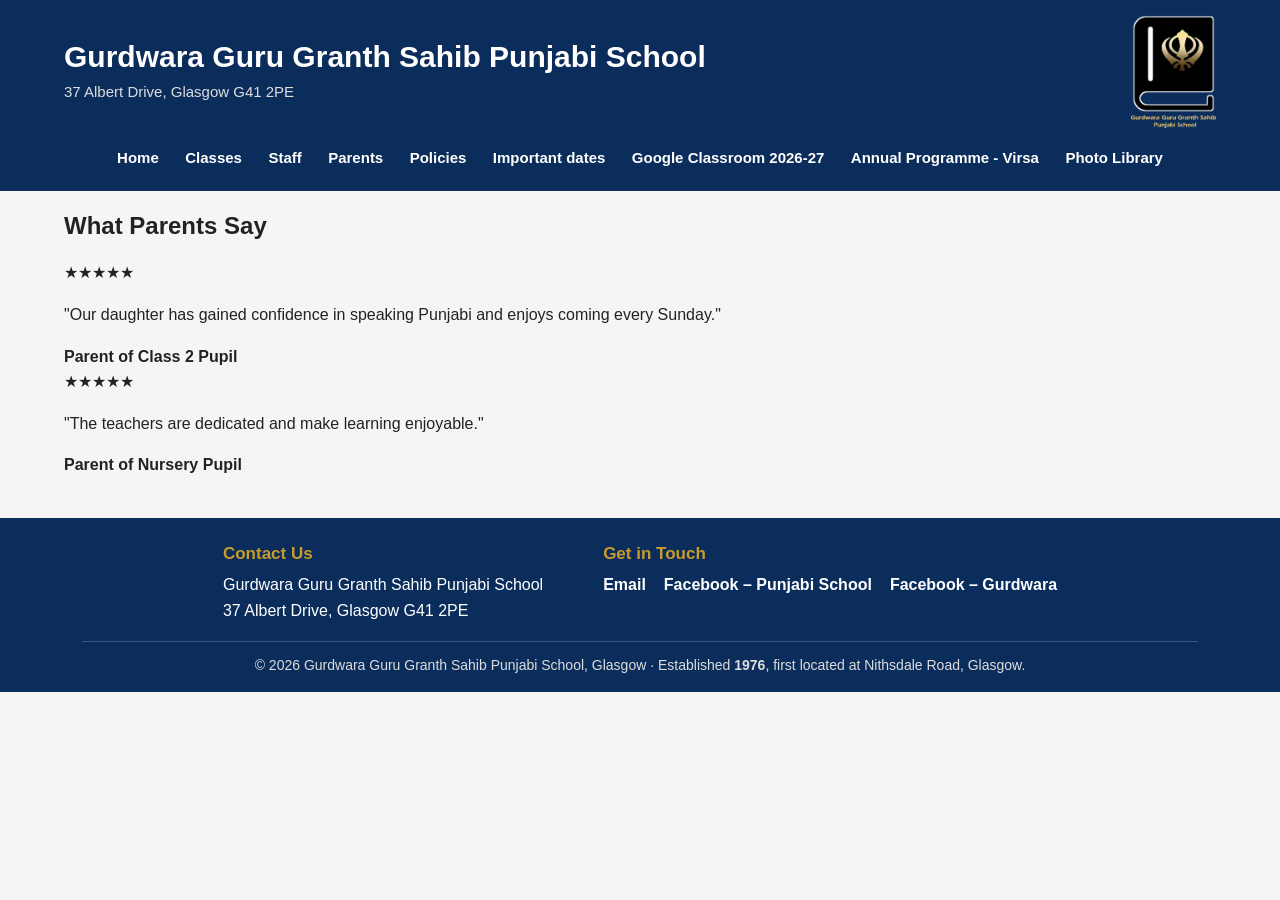
==== commit 984743e0: "Compact footer, logo on the top right, menu on one line Co-Authored-By: Claude Opus 5.5 <noreply@ant" ====
--- a/Approved feedback section.html
+++ b/Approved feedback section.html
@@ -92,60 +92,32 @@
 </section>
 <footer class="main-footer" id="contact">
 
-        <div class="footer-container">
+        <div class="footer-container footer-compact">
 
-            <div class="footer-section footer-contact">
+            <div class="footer-col">
+                <h3>Contact Us</h3>
+                <p>
+                    Gurdwara Guru Granth Sahib Punjabi School<br>
+                    37 Albert Drive, Glasgow G41 2PE
+                </p>
+            </div>
 
-                <h3>Contact Us</h3>
-
+            <div class="footer-col footer-links">
+                <h3>Get in Touch</h3>
                 <p>
-                    Gurdwara Guru Granth Sahib<br>
-                    Punjabi School
+                    <a href="mailto:panjabischoolglasgow@gmail.com">Email</a>
+                    <a href="https://www.facebook.com/PanjabiHeritageCultureSchool/" target="_blank" rel="noopener noreferrer">Facebook &ndash; Punjabi School</a>
+                    <a href="https://www.facebook.com/TheGlasgowGurdwara/" target="_blank" rel="noopener noreferrer">Facebook &ndash; Gurdwara</a>
                 </p>
-
-                <p>
-                    37 Albert Drive<br>
-                    Glasgow<br>
-                    G41 2PE
-                </p>
-
-                <p>
-                    <a href="mailto:panjabischoolglasgow@gmail.com">
-                        Email
-                    </a>
-                </p>
-
-                <p>
-                    <a href="https://www.facebook.com/PanjabiHeritageCultureSchool/"
-                       target="_blank"
-                       rel="noopener noreferrer">
-                        Facebook &ndash; Punjabi School
-                    </a>
-                </p>
-
-                <p>
-                    <a href="https://www.facebook.com/TheGlasgowGurdwara/"
-                       target="_blank"
-                       rel="noopener noreferrer">
-                        Facebook &ndash; Gurdwara
-                    </a>
-                </p>
-
             </div>
 
         </div>
 
         <div class="footer-bottom">
-
             <p>
-                &copy; 2026 Gurdwara Guru Granth Sahib, Punjabi School, Glasgow
+                &copy; 2026 Gurdwara Guru Granth Sahib Punjabi School, Glasgow &middot;
+                Established <strong>1976</strong>, first located at Nithsdale Road, Glasgow.
             </p>
-
-            <p>
-                Punjabi School established since <strong>1976</strong>,
-                first located at Nithsdale Road, Glasgow.
-            </p>
-
         </div>
 
     </footer>
--- a/css/site.css
+++ b/css/site.css
@@ -240,10 +240,8 @@
 
 .hero {
     position: relative;
-    background:
-        linear-gradient(rgba(11,45,92,.70), rgba(11,45,92,.70)),
-        url("../images/sports day 2024.png") center center / cover;
-    min-height: 550px;
+    background: linear-gradient(135deg, #0B2D5C, #C89B2B);
+    padding: 55px 20px;
     display: flex;
     justify-content: center;
     align-items: center;
@@ -251,12 +249,6 @@
     color: #fff;
 }
 
-.hero::before {
-    content: "";
-    position: absolute;
-    inset: 0;
-    background: rgba(0,0,0,0.15);
-}
 
 .hero-content {
     position: relative;
@@ -1283,10 +1275,6 @@
 }
 @media (max-width: 900px) {
 
-    .hero {
-        min-height: 420px;
-    }
-
     .hero h1 {
         font-size: 40px;
     }
@@ -2056,3 +2044,369 @@
     padding:60px 20px;
     margin-top:40px;
 }
+
+
+/* =========================================================
+   POSTERS (keep them a sensible size)
+   ========================================================= */
+.home-poster {
+    max-width: 700px;
+    margin: 30px auto;
+    text-align: center;
+}
+
+.home-poster img {
+    width: 100%;
+    height: auto;
+    display: block;
+    border-radius: 8px;
+    box-shadow: 0 5px 18px rgba(0, 0, 0, 0.12);
+}
+
+
+
+/* =========================================================
+   HOME PAGE CLASS TIMES STRIP (compact banner)
+   ========================================================= */
+.hero {
+    padding: 22px 20px;
+}
+
+.hero-compact {
+    display: flex;
+    justify-content: center;
+    align-items: center;
+    flex-wrap: wrap;
+    gap: 18px 35px;
+}
+
+.hero-day {
+    display: flex;
+    flex-direction: column;
+    line-height: 1.1;
+    text-align: left;
+}
+
+.hero-day span {
+    font-size: 14px;
+    text-transform: uppercase;
+    letter-spacing: 1px;
+    opacity: 0.9;
+}
+
+.hero-day strong {
+    font-size: 30px;
+}
+
+.hero-times {
+    display: flex;
+    flex-wrap: wrap;
+    justify-content: center;
+    gap: 10px;
+}
+
+.hero-time {
+    background: rgba(255, 255, 255, 0.15);
+    border: 1px solid rgba(255, 255, 255, 0.4);
+    border-radius: 30px;
+    padding: 8px 18px;
+    font-weight: 600;
+    font-size: 17px;
+    white-space: nowrap;
+}
+
+.hero-levels {
+    font-weight: 600;
+    font-size: 17px;
+}
+
+@media (max-width: 700px) {
+    .hero-compact {
+        flex-direction: column;
+        gap: 12px;
+    }
+
+    .hero-day {
+        text-align: center;
+    }
+}
+
+
+/* =========================================================
+   HOME PAGE: INFO BOXES + LATEST NEWS (left) | POSTER (right)
+   ========================================================= */
+.info-layout {
+    display: flex;
+    gap: 30px;
+    align-items: stretch;
+    margin-top: 10px;
+    margin-bottom: 30px;
+}
+
+.info-column {
+    flex: 1;
+    display: flex;
+    flex-direction: column;
+    gap: 18px;
+}
+
+.info-card {
+    padding: 20px 24px;
+    border-left: 5px solid #C89B2B;
+}
+
+.info-card h3 {
+    margin: 0 0 8px;
+    color: #0B2D5C;
+}
+
+.info-card p {
+    margin: 0;
+}
+
+.info-card ul {
+    margin: 0;
+    padding-left: 20px;
+    line-height: 1.8;
+    font-weight: 600;
+}
+
+.info-layout .home-poster {
+    flex: 0 0 55%;
+    max-width: none;
+    margin: 0;
+    align-self: center;
+}
+
+@media (max-width: 900px) {
+    .info-layout {
+        flex-direction: column;
+    }
+
+    .info-layout .home-poster {
+        flex: none;
+        width: 100%;
+        max-width: 700px;
+        margin: 0 auto;
+    }
+}
+
+
+/* =========================================================
+   WRITING ON ONE SIDE, POSTER ON THE OTHER (e.g. Virsa page)
+   ========================================================= */
+.side-by-side {
+    display: flex;
+    gap: 30px;
+    align-items: center;
+    margin: 30px 0;
+}
+
+.side-by-side > .info-box {
+    flex: 1;
+    margin: 0;
+}
+
+.side-poster {
+    flex: 0 0 45%;
+    width: 45%;
+    height: auto;
+    border-radius: 8px;
+    box-shadow: 0 5px 18px rgba(0, 0, 0, 0.15);
+}
+
+@media (max-width: 900px) {
+    .side-by-side {
+        flex-direction: column;
+    }
+
+    .side-poster {
+        flex: none;
+        width: 100%;
+        max-width: 600px;
+    }
+}
+
+
+/* =========================================================
+   RESULTS PAGE: TWO RESULT PICTURES IN ONE ROW
+   ========================================================= */
+.results-row {
+    display: grid;
+    grid-template-columns: 1fr 1fr;
+    gap: 30px;
+    margin: 25px 0 10px;
+}
+
+.result-card {
+    background: #fff;
+    border-radius: 12px;
+    box-shadow: 0 5px 18px rgba(0, 0, 0, 0.08);
+    padding: 20px;
+    text-align: center;
+}
+
+.result-card h3 {
+    color: #0B2D5C;
+    margin: 0 0 15px;
+}
+
+.result-card img {
+    width: 100%;
+    height: auto;
+    border-radius: 8px;
+}
+
+.zoom-hint {
+    text-align: center;
+    color: #666;
+    font-size: 14px;
+    margin-bottom: 30px;
+}
+
+@media (max-width: 700px) {
+    .results-row {
+        grid-template-columns: 1fr;
+    }
+}
+
+
+/* =========================================================
+   CLICK-TO-ENLARGE PICTURES (lightbox)
+   ========================================================= */
+img.zoomable {
+    cursor: zoom-in;
+    transition: transform 0.2s;
+}
+
+img.zoomable:hover {
+    transform: scale(1.02);
+}
+
+.lightbox {
+    display: none;
+    position: fixed;
+    inset: 0;
+    z-index: 9999;
+    background: rgba(0, 0, 0, 0.85);
+    justify-content: center;
+    align-items: center;
+    padding: 20px;
+    cursor: zoom-out;
+}
+
+.lightbox.open {
+    display: flex;
+}
+
+.lightbox img {
+    max-width: 95vw;
+    max-height: 90vh;
+    width: auto;
+    height: auto;
+    border-radius: 8px;
+    box-shadow: 0 10px 40px rgba(0, 0, 0, 0.5);
+}
+
+.lightbox-close {
+    position: absolute;
+    top: 15px;
+    right: 25px;
+    background: none;
+    border: none;
+    color: #fff;
+    font-size: 44px;
+    line-height: 1;
+    cursor: pointer;
+}
+
+
+/* =========================================================
+   COMPACT FOOTER (same on every page)
+   ========================================================= */
+footer.main-footer {
+    padding: 25px 20px 15px;
+    margin-top: 40px;
+}
+
+.footer-compact {
+    gap: 20px 60px;
+    justify-content: center;
+}
+
+.footer-compact .footer-col h3 {
+    margin: 0 0 8px;
+    font-size: 17px;
+    color: #C89B2B;
+}
+
+.footer-compact .footer-col p {
+    margin: 0;
+    line-height: 1.6;
+}
+
+.footer-links p {
+    display: flex;
+    flex-wrap: wrap;
+    gap: 6px 18px;
+}
+
+footer.main-footer .footer-bottom {
+    margin-top: 18px;
+    padding-top: 12px;
+    font-size: 14px;
+}
+
+
+/* =========================================================
+   HEADER: SCHOOL NAME ON THE LEFT, LOGO ON THE RIGHT
+   ========================================================= */
+.top .container {
+    display: grid;
+    grid-template-columns: 1fr auto;
+    grid-template-areas:
+        "title logo"
+        "nav   nav";
+    align-items: center;
+    column-gap: 20px;
+    padding-top: 15px;
+}
+
+.top .school-title {
+    grid-area: title;
+    margin-left: 0;
+}
+
+.top .school-logo {
+    grid-area: logo;
+}
+
+.top .school-logo img {
+    width: 85px;
+    height: auto;
+}
+
+.top nav {
+    grid-area: nav;
+}
+
+@media (max-width: 600px) {
+    .top .school-title h1 {
+        font-size: 22px;
+    }
+
+    .top .school-logo img {
+        width: 65px;
+    }
+}
+
+/* Fit the menu on one line on laptops/desktops */
+.top nav {
+    gap: 2px;
+    padding: 8px 0 12px;
+}
+
+.top nav a {
+    padding: 9px 11px;
+    font-size: 15px;
+}
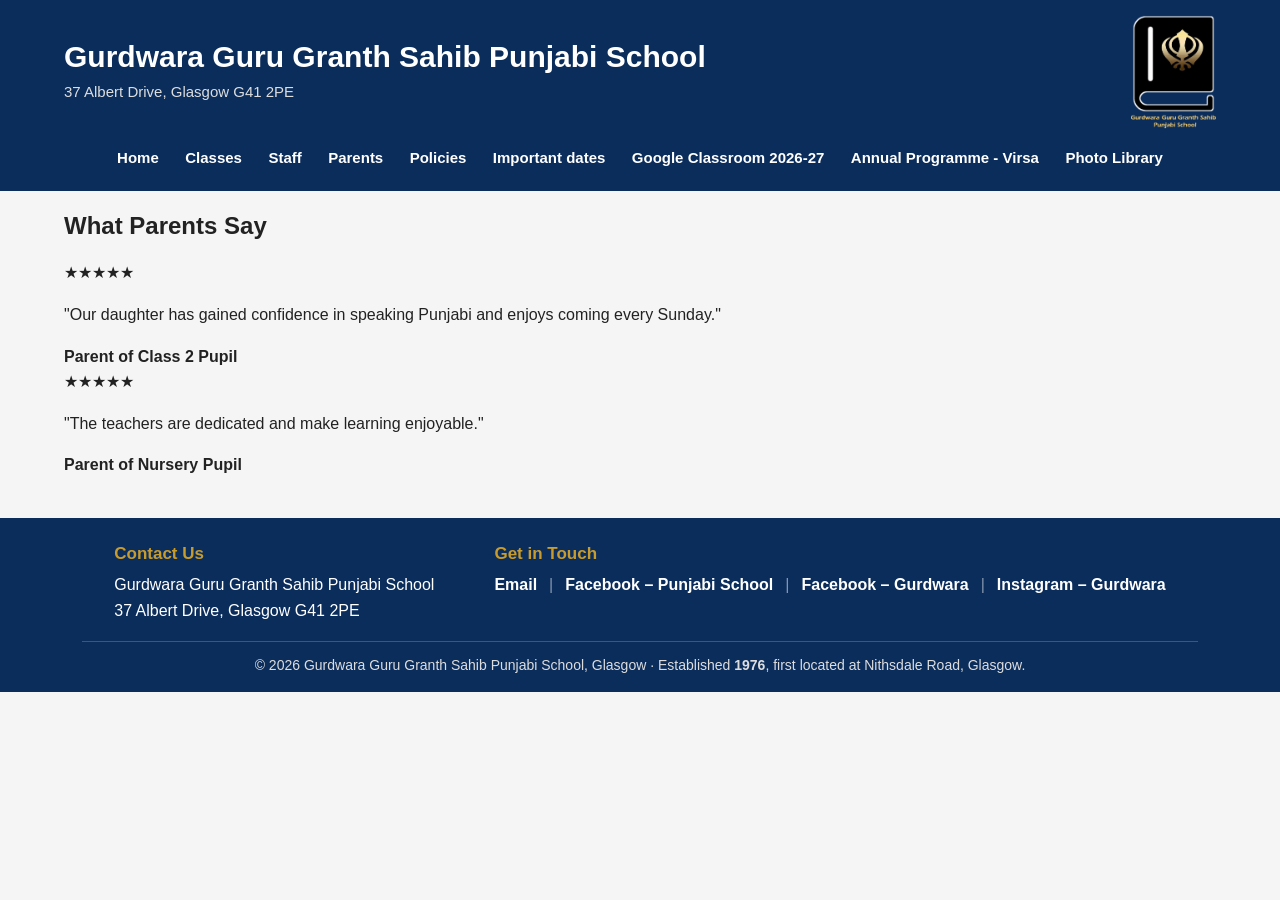
==== commit c57edafa: "Add Gurdwara Instagram link to footer Co-Authored-By: Claude Opus 5.5 <noreply@anthropic.com> Claude" ====
--- a/Approved feedback section.html
+++ b/Approved feedback section.html
@@ -108,6 +108,7 @@
                     <a href="mailto:panjabischoolglasgow@gmail.com">Email</a>
                     <a href="https://www.facebook.com/PanjabiHeritageCultureSchool/" target="_blank" rel="noopener noreferrer">Facebook &ndash; Punjabi School</a>
                     <a href="https://www.facebook.com/TheGlasgowGurdwara/" target="_blank" rel="noopener noreferrer">Facebook &ndash; Gurdwara</a>
+                    <a href="https://www.instagram.com/theglasgowgurdwara/" target="_blank" rel="noopener noreferrer">Instagram &ndash; Gurdwara</a>
                 </p>
             </div>
 
--- a/css/site.css
+++ b/css/site.css
@@ -2410,3 +2410,181 @@
     padding: 9px 11px;
     font-size: 15px;
 }
+
+/* Small | separator between footer links */
+.footer-links p {
+    gap: 6px 0;
+}
+
+.footer-links a + a::before {
+    content: "|";
+    color: rgba(255, 255, 255, 0.5);
+    font-weight: normal;
+    margin: 0 12px;
+    display: inline-block;
+    text-decoration: none;
+}
+
+
+/* =========================================================
+   PHOTO LIBRARY: ALBUM BUTTONS + PHOTO GRID
+   ========================================================= */
+.gallery-intro {
+    text-align: center;
+    max-width: 800px;
+    margin: 30px auto 10px;
+    line-height: 1.7;
+}
+
+.album-filters {
+    display: flex;
+    flex-wrap: wrap;
+    justify-content: center;
+    gap: 10px;
+    margin: 20px 0 25px;
+}
+
+.album-btn {
+    background: #fff;
+    color: #0B2D5C;
+    border: 2px solid #0B2D5C;
+    border-radius: 30px;
+    padding: 8px 18px;
+    font-size: 15px;
+    font-weight: 600;
+    cursor: pointer;
+    transition: 0.2s;
+}
+
+.album-btn span {
+    display: inline-block;
+    background: #C89B2B;
+    color: #fff;
+    border-radius: 20px;
+    font-size: 12px;
+    padding: 1px 8px;
+    margin-left: 4px;
+}
+
+.album-btn:hover,
+.album-btn.active {
+    background: #0B2D5C;
+    color: #fff;
+}
+
+.photo-grid {
+    display: grid;
+    grid-template-columns: repeat(auto-fill, minmax(220px, 1fr));
+    gap: 14px;
+    margin-bottom: 40px;
+}
+
+.photo {
+    position: relative;
+    margin: 0;
+    border-radius: 10px;
+    overflow: hidden;
+    background: #ddd;
+    aspect-ratio: 4 / 3;
+    box-shadow: 0 3px 10px rgba(0, 0, 0, 0.08);
+}
+
+.photo img,
+.photo video {
+    width: 100%;
+    height: 100%;
+    object-fit: cover;
+    display: block;
+}
+
+.photo img.zoomable:hover {
+    transform: scale(1.05);
+}
+
+.photo figcaption {
+    position: absolute;
+    left: 0;
+    right: 0;
+    bottom: 0;
+    padding: 18px 12px 8px;
+    background: linear-gradient(transparent, rgba(11, 45, 92, 0.85));
+    color: #fff;
+    font-size: 13px;
+    font-weight: 600;
+    pointer-events: none;
+    opacity: 0;
+    transition: opacity 0.2s;
+}
+
+.photo:hover figcaption {
+    opacity: 1;
+}
+
+.photo-video figcaption {
+    display: none;
+}
+
+@media (max-width: 600px) {
+    .photo-grid {
+        grid-template-columns: repeat(2, 1fr);
+        gap: 8px;
+    }
+
+    .album-btn {
+        padding: 6px 12px;
+        font-size: 14px;
+    }
+}
+
+
+/* Lightbox arrows and photo counter */
+.lightbox-prev,
+.lightbox-next {
+    position: absolute;
+    top: 50%;
+    transform: translateY(-50%);
+    background: rgba(255, 255, 255, 0.15);
+    border: none;
+    color: #fff;
+    font-size: 28px;
+    width: 50px;
+    height: 50px;
+    border-radius: 50%;
+    cursor: pointer;
+}
+
+.lightbox-prev { left: 20px; }
+.lightbox-next { right: 20px; }
+
+.lightbox-prev:hover,
+.lightbox-next:hover {
+    background: #C89B2B;
+}
+
+.lightbox-count {
+    position: absolute;
+    bottom: 18px;
+    left: 0;
+    right: 0;
+    text-align: center;
+    color: #fff;
+    font-size: 15px;
+}
+
+
+/* Google Classroom page: joining instructions */
+.classroom-codes-note ol {
+    line-height: 1.8;
+    padding-left: 22px;
+}
+
+.classroom-join-btn {
+    text-align: center;
+    margin: 25px 0 5px;
+}
+
+.classroom-links-note {
+    text-align: center;
+    margin: -5px 0 25px;
+    color: #555;
+}
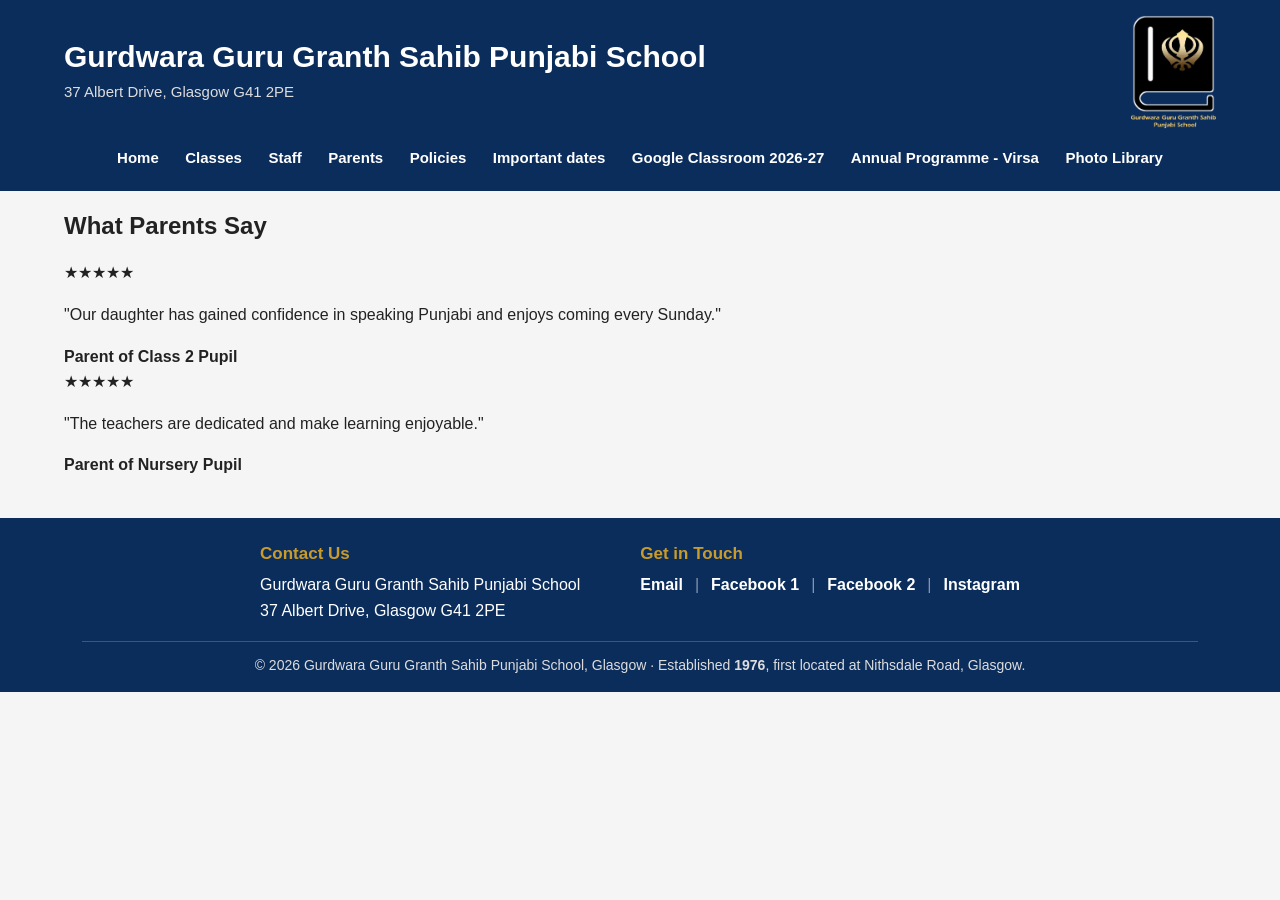
==== commit bf88bec8: "Shorten footer social link labels Co-Authored-By: Claude Opus 5.5 <noreply@anthropic.com> Claude-Ses" ====
--- a/Approved feedback section.html
+++ b/Approved feedback section.html
@@ -106,9 +106,9 @@
                 <h3>Get in Touch</h3>
                 <p>
                     <a href="mailto:panjabischoolglasgow@gmail.com">Email</a>
-                    <a href="https://www.facebook.com/PanjabiHeritageCultureSchool/" target="_blank" rel="noopener noreferrer">Facebook &ndash; Punjabi School</a>
-                    <a href="https://www.facebook.com/TheGlasgowGurdwara/" target="_blank" rel="noopener noreferrer">Facebook &ndash; Gurdwara</a>
-                    <a href="https://www.instagram.com/theglasgowgurdwara/" target="_blank" rel="noopener noreferrer">Instagram &ndash; Gurdwara</a>
+                    <a href="https://www.facebook.com/PanjabiHeritageCultureSchool/" target="_blank" rel="noopener noreferrer">Facebook 1</a>
+                    <a href="https://www.facebook.com/TheGlasgowGurdwara/" target="_blank" rel="noopener noreferrer">Facebook 2</a>
+                    <a href="https://www.instagram.com/theglasgowgurdwara/" target="_blank" rel="noopener noreferrer">Instagram</a>
                 </p>
             </div>
 
